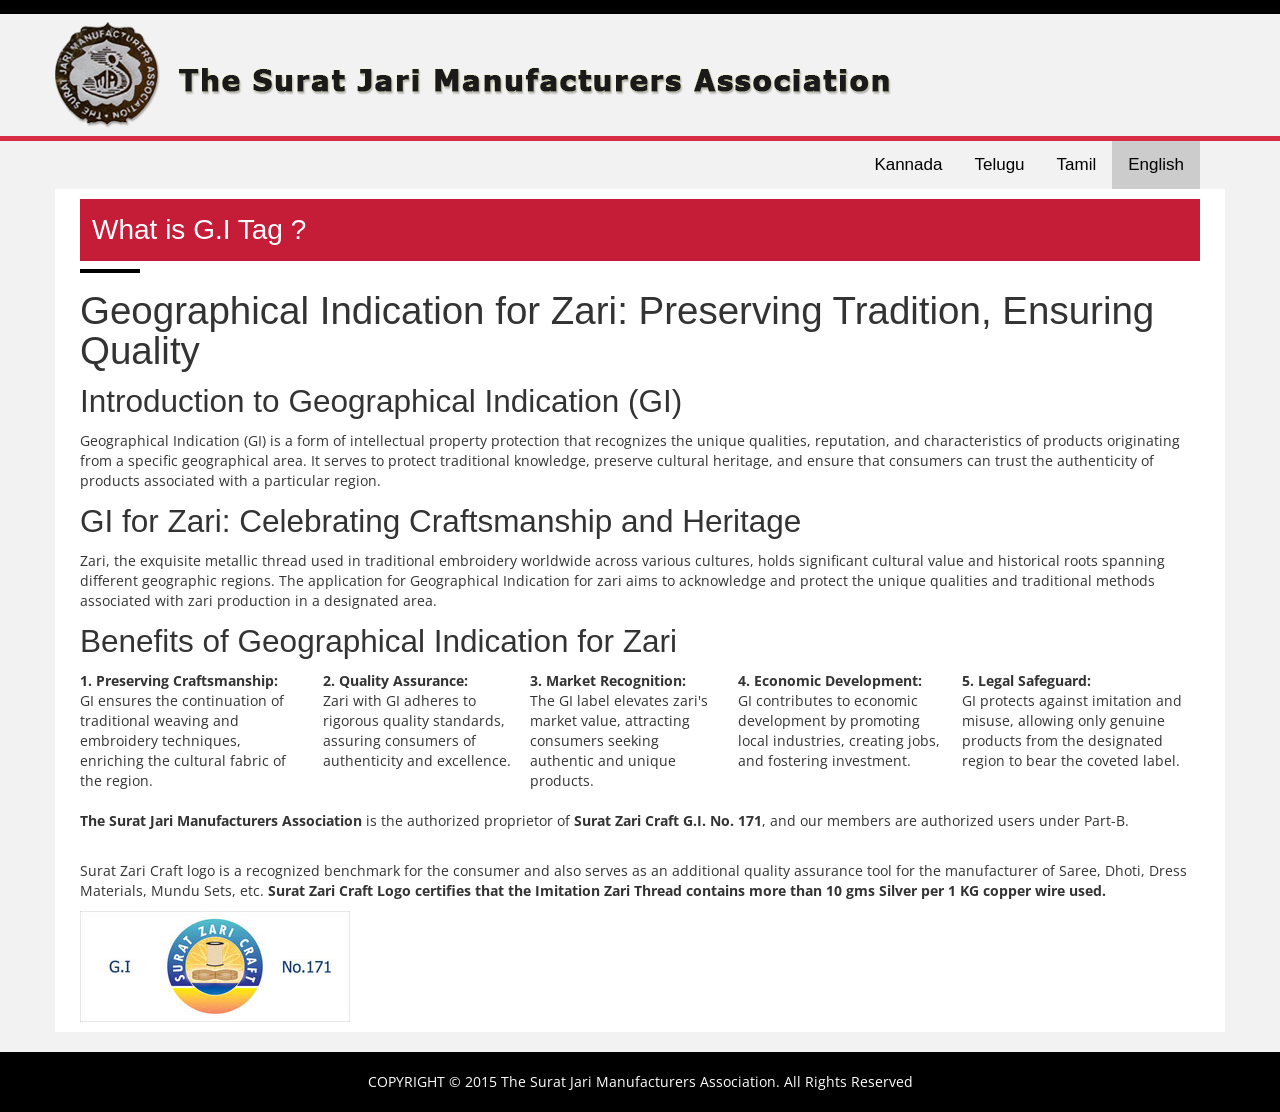
==== index.html @ 3f020401 "tesr" ====
<!doctype html>
<html>

<head>
    <meta charset="utf-8">
    <meta name="viewport" content="width=device-width, initial-scale=1.0">

    <title>The Surat Jari Manufacturers Association</title>

    <link href="css/style.css" rel="stylesheet">
    <link href="css/color-carrot.css" rel="stylesheet">
    <link href="css/font-awesome.min.css" rel="stylesheet">
    <link href="css/bootstrap.css" rel="stylesheet">
    <link href="css/bootstrap-responsive.css" rel="stylesheet">

    <style>
        * Style the tab */
        .tab {
            overflow: hidden;
            border: 1px solid #ccc;
            background-color: #f1f1f1;
        }

        /* Style the buttons inside the tab */
        .tab button {
            background-color: inherit;
            float: left;
            border: none;
            outline: none;
            cursor: pointer;
            padding: 14px 16px;
            transition: 0.3s;
            font-size: 17px;
        }

            /* Change background color of buttons on hover */
            .tab button:hover {
                background-color: #ddd;
            }

            /* Create an active/current tablink class */
            .tab button.active {
                background-color: #ccc;
            }


        @media only screen and (max-width: 768px) {
            /* For mobile phones: */
            .olList {
                flex-wrap: wrap;
            }
        }
    </style>
</head>

<body>
    <!--WRAPPER START-->
    <div class="wrapper">
        <!--HEADER START-->
        <header>
            <!--TOP STRIP START-->
            <div class="top-strip">
                <div class="container relative">

                    <!--SIGN UP START-->
                    <div class="signup">
                        <ul>
                        </ul>

                    </div>
                    <!--SIGN UP END-->
                </div>
            </div>
            <!--TOP STRIP END-->
            <!--LOGO START-->
            <div class="logo-container">
                <div class="container">
                    <div class="logo">
                        <a href="https://suratjariasso.org/"><img src="logo.png" alt=""></a>
                    </div>

                </div>
            </div>
            <!--LOGO END-->

        </header>
        <!--HEADER END-->
        <!--NEWS START-->
        <div class="breaking-news" style="display:none;">
            <div class="container">
                <div class="row">
                    <div class="span12">
                        <h3>Latest News</h3>
                        <div id="b-news">
                            <ul>
                                <li>Alluring and enhanting in appeal the glittering royal man-made silver &. golden fibre ' Jari' has equally romantic history and origin buried in obscurity</li>
                                <li>Ut enim ad minim veniam, quis nostrud exercitation ullamco laboris nisi ut</li>
                                <li>Duis aute irure dolor in reprehenderit in voluptate velit esse cillum dolore</li>
                            </ul>
                        </div>
                    </div>

                </div>
            </div>
        </div>


        <div class="main-contant">
            <div class="row">
                <div style="background-color:#d92d47; height:5px;"> </div>
            </div>
        </div>
        <!--MAIN CONTATN START-->
        <!-- InstanceBeginEditable name="matter" -->
        <div class="main-contant">
            <div class="container">
                <!--TOP SECTION START-->
                <section>
                    <div class="row">

                        <div class="span12">
                            <!--SLIDER START-->
                            <!--SLIDER END-->
                            <article>
                                <div class="row">
                                    <div class="span12 span-12">
                                        <div class="tab" style="padding: 0px 25px;display: flex;flex-direction: row-reverse;">
                                            <button class="tablinks active" onclick="openCity(event, 'English')">English</button>
                                            <button class="tablinks" onclick="openCity(event, 'Tamil')">Tamil</button>
                                            <button class="tablinks" onclick="openCity(event, 'Telugu')">Telugu</button>
                                            <!-- <button class="tablinks" onclick="openCity(event, 'Malyalam')">Malyalam</button> -->
                                            <button class="tablinks" onclick="openCity(event, 'Kannad')">Kannada</button>
                                        </div>
                                        <div class="latest-news tabcontent" Id="English">

                                            <h2 class="h-style" style="background-color:#c51d37; padding: 15px 12px; color:#fff !important;">What is G.I Tag ?</h2>
                                            <h1>Geographical Indication for Zari: Preserving Tradition, Ensuring Quality</h1>
                                            <h2>Introduction to Geographical Indication (GI)</h2>
                                            <p>
                                                Geographical Indication (GI) is a form of intellectual property protection that recognizes the unique qualities, reputation, and characteristics of products originating from a specific geographical area. It serves to protect traditional knowledge, preserve cultural heritage, and ensure that consumers can trust the authenticity of products associated with a particular region.
                                            </p>
                                            <h2>GI for Zari: Celebrating Craftsmanship and Heritage</h2>
                                            <p>
                                                Zari, the exquisite metallic thread used in traditional embroidery worldwide across various cultures, holds significant cultural value and historical roots spanning different geographic regions. The application for Geographical Indication for zari aims to acknowledge and protect the unique qualities and traditional methods associated with zari production in a designated area.
                                            </p>
                                            <h2>Benefits of Geographical Indication for Zari</h2>
                                            <div class="olList" style="display: flex; gap: 15px;flex-direction:row">
                                                <span>
                                                    <b>1. Preserving Craftsmanship:</b>
                                                    <br />GI ensures the continuation of traditional weaving and embroidery techniques, enriching the cultural fabric of the region.
                                                </span>
                                                <span>
                                                    <b>2. Quality Assurance: </b>
                                                    <br />Zari with GI adheres to rigorous quality standards, assuring consumers of authenticity and excellence.

                                                </span>
                                                <span>
                                                    <b>3. Market Recognition:</b>
                                                    <br />The GI label elevates zari's market value, attracting consumers seeking authentic and unique products.
                                                </span>
                                                <span>
                                                    <b>4. Economic Development:</b>
                                                    <br />GI contributes to economic development by promoting local industries, creating jobs, and fostering investment.
                                                </span>
                                                <span>
                                                    <b>5. Legal Safeguard:</b>
                                                    <br />GI protects against imitation and misuse, allowing only genuine products from the designated region to bear the coveted label.
                                                </span>
                                            </div>
                                            <br />
                                            <p><b>The Surat Jari Manufacturers Association</b> is the authorized proprietor of <b>Surat Zari Craft G.I. No. 171</b>, and our members are authorized users under Part-B.</p>
                                            <br />
                                            <p>Surat Zari Craft logo is a recognized benchmark for the consumer and also serves as an additional quality assurance tool for the manufacturer of Saree, Dhoti, Dress Materials, Mundu Sets, etc. <b> Surat Zari Craft Logo certifies that the Imitation Zari Thread contains more than 10 gms Silver per 1 KG copper wire used.</b></p>
                                            <div>

                                                <img src="surat_zari_craft.jpg"
                                                     alt="GITAG.png" width="270" height="111" data-image-whitelisted="" class="CToWUd" data-bit="iit">
                                            </div>
                                        </div>
                                        <div class="latest-news tabcontent" Id="Tamil" style="display: none;">

                                            <h2 class="h-style" style="background-color:#c51d37; padding: 15px 12px; color:#fff !important;">ஜி.ஐ டேக் என்றால் என்ன?</h2>
                                            <h1>ஜாரிக்கான புவியியல் குறியீடு: பாரம்பரியத்தைப் பாதுகாத்தல், தரத்தை உறுதி செய்தல்</h1>
                                            <h2>புவியியல் குறியீடு (ஜிஐ) அறிமுகம்</h2>
                                            <p>
                                                புவியியல் குறியீடானது (GI) என்பது ஒரு குறிப்பிட்ட புவியியல் பகுதியிலிருந்து உற்பத்தி செய்யப்படும் பொருட்களின் தனித்துவமான குணங்கள், நற்பெயர் மற்றும் பண்புகளை அங்கீகரிக்கும் அறிவுசார் சொத்து பாதுகாப்பின் ஒரு வடிவமாகும். இது பாரம்பரிய அறிவைப் பாதுகாக்கவும், கலாச்சார பாரம்பரியத்தைப் பாதுகாக்கவும், ஒரு குறிப்பிட்ட பிராந்தியத்துடன் தொடர்புடைய பொருட்களின் நம்பகத்தன்மையை நுகர்வோர் நம்புவதை உறுதிப்படுத்தவும் உதவுகிறது.
                                            </p>
                                            <h2> ஜாரிக்கான ஜிஐ: கைவினைத்திறன் மற்றும் பாரம்பரியத்தைக் கொண்டாடுதல்</h2>
                                            <p>
                                                பல்வேறு கலாச்சாரங்களில் உலகளவில் பாரம்பரிய எம்பிராய்டரியில் பயன்படுத்தப்படும் நேர்த்தியான உலோக நூல் ஜாரி, பல்வேறு புவியியல் பகுதிகளில் பரவியிருக்கும் குறிப்பிடத்தக்க கலாச்சார மதிப்பு மற்றும் வரலாற்று வேர்களைக் கொண்டுள்ளது. ஜாரிக்கான புவியியல் குறிப்பிற்கான விண்ணப்பமானது, நியமிக்கப்பட்ட பகுதியில் ஜரி உற்பத்தியுடன் தொடர்புடைய தனித்துவமான குணங்கள் மற்றும் பாரம்பரிய முறைகளை அங்கீகரித்து பாதுகாப்பதை நோக்கமாகக் கொண்டுள்ளது.
                                            </p>
                                            <h2>ஜாரிக்கான புவியியல் குறிப்பின் நன்மைகள்</h2>
                                            <div class="olList" style="display: flex; gap: 15px;flex-direction:row">
                                                <span>
                                                    <b>1. கைவினைத்திறனைப் பாதுகாத்தல்:</b>
                                                    <br />பாரம்பரிய நெசவு மற்றும் எம்பிராய்டரி நுட்பங்களின் தொடர்ச்சியை GI உறுதிசெய்கிறது, பிராந்தியத்தின் கலாச்சாரத் துணியை வளப்படுத்துகிறது.
                                                </span>
                                                <span>
                                                    <b>2. தர உத்தரவாதம்:</b>
                                                    <br />GI உடன் Zari கடுமையான தரத் தரங்களை கடைபிடிக்கிறது, இது நுகர்வோருக்கு நம்பகத்தன்மை மற்றும் சிறப்பை உறுதி செய்கிறது.

                                                </span>
                                                <span>
                                                    <b>3. சந்தை அங்கீகாரம்:</b>
                                                    <br />ஜிஐ லேபிள், ஜாரியின் சந்தை மதிப்பை உயர்த்தி, உண்மையான மற்றும் தனித்துவமான தயாரிப்புகளைத் தேடும் நுகர்வோரை ஈர்க்கிறது.
                                                </span>
                                                <span>
                                                    <b>4. பொருளாதார வளர்ச்சி:</b>
                                                    <br />உள்ளூர் தொழில்களை ஊக்குவிப்பதன் மூலமும், வேலைகளை உருவாக்குவதன் மூலமும், முதலீட்டை ஊக்குவிப்பதன் மூலமும் பொருளாதார வளர்ச்சிக்கு ஜிஐ பங்களிக்கிறது.
                                                </span>
                                                <span>
                                                    <b>5. சட்டப் பாதுகாப்பு:</b>
                                                    <br />சாயல் மற்றும் தவறான பயன்பாட்டிற்கு எதிராக GI பாதுகாக்கிறது, நியமிக்கப்பட்ட பகுதியில் இருந்து உண்மையான தயாரிப்புகளை மட்டுமே விரும்பத்தக்க லேபிளை தாங்க அனுமதிக்கிறது.
                                                </span>
                                            </div>
                                            <br />
                                            <p>சூரத் ஜரி உற்பத்தியாளர்கள் சங்கம் சூரத் ஜரி கிராஃப்ட் ஜி.ஐ.யின் அங்கீகரிக்கப்பட்ட உரிமையாளராக உள்ளது. எண். 171, மற்றும் எங்கள் உறுப்பினர்கள் பகுதி-B இன் கீழ் அங்கீகரிக்கப்பட்ட பயனர்கள்.</p>
                                            <br />
                                            <p>சூரத் ஜாரி கிராஃப்ட் லோகோ நுகர்வோருக்கு அங்கீகரிக்கப்பட்ட அளவுகோலாகும், மேலும் சேலை, வேட்டி, ஆடைப் பொருட்கள், முண்டு செட்கள் போன்றவற்றை உற்பத்தி செய்பவர்களுக்கு கூடுதல் தர உத்தரவாதக் கருவியாகவும் செயல்படுகிறது. சூரத் சாரி கிராஃப்ட் லோகோ, இமிடேஷன் சாரி த்ரெட் 10க்கும் மேற்பட்டவற்றைக் கொண்டுள்ளது என்று சான்றளிக்கிறது. பயன்படுத்தப்படும் 1 கிலோ செப்பு கம்பிக்கு gms வெள்ளி.</p>
                                            <div>

                                                <img src="surat_zari_craft.jpg"
                                                     alt="GITAG.png" width="270" height="111" data-image-whitelisted="" class="CToWUd" data-bit="iit">
                                            </div>
                                        </div>
                                        <div class="latest-news tabcontent" Id="Telugu" style="display: none;">

                                            <h2 class="h-style" style="background-color:#c51d37; padding: 15px 12px; color:#fff !important;">G.I ట్యాగ్ అంటే ఏమిటి?</h2>
                                            <h1>జరీ కోసం భౌగోళిక సూచిక: సంప్రదాయాన్ని కాపాడుకోవడం, నాణ్యతను నిర్ధారించడం</h1>
                                            <h2>జియోగ్రాఫికల్ ఇండికేషన్ (GI) పరిచయం</h2>
                                            <p>
                                                భౌగోళిక సూచిక (GI) అనేది ఒక నిర్దిష్ట భౌగోళిక ప్రాంతం నుండి ఉత్పన్నమయ్యే ఉత్పత్తుల యొక్క ప్రత్యేక లక్షణాలు, కీర్తి మరియు లక్షణాలను గుర్తించే మేధో సంపత్తి రక్షణ యొక్క ఒక రూపం. ఇది సాంప్రదాయ జ్ఞానాన్ని రక్షించడానికి, సాంస్కృతిక వారసత్వాన్ని సంరక్షించడానికి మరియు నిర్దిష్ట ప్రాంతంతో అనుబంధించబడిన ఉత్పత్తుల యొక్క ప్రామాణికతను వినియోగదారులు విశ్వసించగలరని నిర్ధారించడానికి ఉపయోగపడుతుంది.
                                            </p>
                                            <h2>జరీ కోసం GI: క్రాఫ్ట్‌స్‌మ్యాన్‌షిప్ మరియు హెరిటేజ్ సెలబ్రేటింగ్</h2>
                                            <p>
                                                ప్రపంచవ్యాప్తంగా వివిధ సంస్కృతులలో సాంప్రదాయ ఎంబ్రాయిడరీలో ఉపయోగించే సున్నితమైన మెటాలిక్ థ్రెడ్ జారీ, విభిన్న భౌగోళిక ప్రాంతాలలో విస్తరించి ఉన్న ముఖ్యమైన సాంస్కృతిక విలువ మరియు చారిత్రక మూలాలను కలిగి ఉంది. జరీ కోసం భౌగోళిక సూచన కోసం అప్లికేషన్ నియమించబడిన ప్రాంతంలో జరీ ఉత్పత్తికి సంబంధించిన ప్రత్యేక లక్షణాలను మరియు సాంప్రదాయ పద్ధతులను గుర్తించడం మరియు రక్షించడం లక్ష్యంగా పెట్టుకుంది.
                                            </p>
                                            <h2>జరీ కోసం భౌగోళిక సూచిక యొక్క ప్రయోజనాలు</h2>
                                            <div class="olList" style="display: flex; gap: 15px;flex-direction:row">
                                                <span>
                                                    <b>1. హస్తకళను కాపాడుకోవడం:</b>
                                                    <br />GI సాంప్రదాయ నేయడం మరియు ఎంబ్రాయిడరీ పద్ధతుల కొనసాగింపును నిర్ధారిస్తుంది, ఈ ప్రాంతం యొక్క సాంస్కృతిక ఫాబ్రిక్‌ను సుసంపన్నం చేస్తుంది.
                                                </span>
                                                <span>
                                                    <b>2. నాణ్యత హామీ:</b>
                                                    <br />GIతో కూడిన జరీ కఠినమైన నాణ్యతా ప్రమాణాలకు కట్టుబడి ఉంటుంది, వినియోగదారులకు ప్రామాణికత మరియు శ్రేష్ఠతకు భరోసా ఇస్తుంది.

                                                </span>
                                                <span>
                                                    <b>
                                                        3. మార్కెట్ గుర్తింపు:
                                                    </b>
                                                    <br /> GI లేబుల్ జరీ యొక్క మార్కెట్ విలువను పెంచుతుంది, ప్రామాణికమైన మరియు ప్రత్యేకమైన ఉత్పత్తులను కోరుకునే వినియోగదారులను ఆకర్షిస్తుంది.
                                                </span>
                                                <span>
                                                    <b>4. ఆర్థికాభివృద్ధి:</b>
                                                    <br />GI స్థానిక పరిశ్రమలను ప్రోత్సహించడం, ఉద్యోగాలను సృష్టించడం మరియు పెట్టుబడిని పెంపొందించడం ద్వారా ఆర్థిక అభివృద్ధికి దోహదం చేస్తుంది.
                                                </span>
                                                <span>
                                                    <b>5. చట్టపరమైన రక్షణ:</b>
                                                    <br />GI అనుకరణ మరియు దుర్వినియోగం నుండి రక్షిస్తుంది, నియమించబడిన ప్రాంతం నుండి నిజమైన ఉత్పత్తులను మాత్రమే గౌరవనీయమైన లేబుల్‌ను కలిగి ఉండటానికి అనుమతిస్తుంది.
                                                </span>
                                            </div>
                                            <br />
                                            <p>సూరత్ జరీ మాన్యుఫ్యాక్చరర్స్ అసోసియేషన్ అనేది సూరత్ జరీ క్రాఫ్ట్ G.I యొక్క అధీకృత యజమాని. నం. 171, మరియు మా సభ్యులు పార్ట్-బి కింద అధీకృత వినియోగదారులు.</p>
                                            <br />
                                            <p>సూరత్ జరీ క్రాఫ్ట్ లోగో అనేది వినియోగదారునికి గుర్తించబడిన బెంచ్‌మార్క్ మరియు చీర, ధోతీ, డ్రెస్ మెటీరియల్స్, ముండు సెట్‌లు మొదలైన వాటి తయారీదారులకు అదనపు నాణ్యత హామీ సాధనంగా కూడా ఉపయోగపడుతుంది. సూరత్ జరీ క్రాఫ్ట్ లోగో అనుకరణ జరీ థ్రెడ్‌లో 10 కంటే ఎక్కువ ఉన్నాయని ధృవీకరిస్తుంది. ఉపయోగించిన 1 KG రాగి తీగకు gms వెండి.</p>
                                            <div>

                                                <img src="surat_zari_craft.jpg"
                                                     alt="GITAG.png" width="270" height="111" data-image-whitelisted="" class="CToWUd" data-bit="iit">
                                            </div>
                                        </div>
                                        <div class="latest-news tabcontent" Id="Malyalam" style="display: none;">

                                            <h2 class="h-style" style="background-color:#c51d37; padding: 15px 12px; color:#fff !important;">What is G.I Tag ?</h2>
                                            <h1>Geographical Indication for Zari: Preserving Tradition, Ensuring Quality</h1>
                                            <h2>Introduction to Geographical Indication (GI)</h2>
                                            <p>
                                                Geographical Indication (GI) is a form of intellectual property protection that recognizes the unique qualities, reputation, and characteristics of products originating from a specific geographical area. It serves to protect traditional knowledge, preserve cultural heritage, and ensure that consumers can trust the authenticity of products associated with a particular region.
                                            </p>
                                            <h2>GI for Zari: Celebrating Craftsmanship and Heritage</h2>
                                            <p>
                                                Zari, the exquisite metallic thread used in traditional embroidery worldwide across various cultures, holds significant cultural value and historical roots spanning different geographic regions. The application for Geographical Indication for zari aims to acknowledge and protect the unique qualities and traditional methods associated with zari production in a designated area.
                                            </p>
                                            <h2>Benefits of Geographical Indication for Zari</h2>
                                            <div class="olList" style="display: flex; gap: 15px;flex-direction:row">
                                                <span>
                                                    <b>1. Preserving Craftsmanship:</b>
                                                    <br />GI ensures the continuation of traditional weaving and embroidery techniques, enriching the cultural fabric of the region.
                                                </span>
                                                <span>
                                                    <b>2. Quality Assurance: </b>
                                                    <br />Zari with GI adheres to rigorous quality standards, assuring consumers of authenticity and excellence.

                                                </span>
                                                <span>
                                                    <b>3. Market Recognition:</b>
                                                    <br />The GI label elevates zari's market value, attracting consumers seeking authentic and unique products.
                                                </span>
                                                <span>
                                                    <b>4. Economic Development:</b>
                                                    <br />GI contributes to economic development by promoting local industries, creating jobs, and fostering investment.
                                                </span>
                                                <span>
                                                    <b>5. Legal Safeguard:</b>
                                                    <br />GI protects against imitation and misuse, allowing only genuine products from the designated region to bear the coveted label.
                                                </span>
                                            </div>
                                            <br />
                                            <p><b>The Surat Jari Manufacturers Association</b> is the authorized proprietor of <b>Surat Zari Craft G.I. No. 171</b>, and our members are authorized users under Part-B.</p>
                                            <br />
                                            <p>Surat Zari Craft logo is a recognized benchmark for the consumer and also serves as an additional quality assurance tool for the manufacturer of Saree, Dhoti, Dress Materials, Mundu Sets, etc. <b> Surat Zari Craft Logo certifies that the Imitation Zari Thread contains more than 10 gms Silver per 1 KG copper wire used.</b></p>
                                            <div>

                                                <img src="surat_zari_craft.jpg"
                                                     alt="GITAG.png" width="270" height="111" data-image-whitelisted="" class="CToWUd" data-bit="iit">
                                            </div>
                                        </div>
                                        <div class="latest-news tabcontent" Id="Kannad" style="display: none;">

                                            <h2 class="h-style" style="background-color:#c51d37; padding: 15px 12px; color:#fff !important;">G.I ಟ್ಯಾಗ್ ಎಂದರೇನು?</h2>
                                            <h1>ಝರಿಗಾಗಿ ಭೌಗೋಳಿಕ ಸೂಚನೆ: ಸಂಪ್ರದಾಯವನ್ನು ಕಾಪಾಡುವುದು, ಗುಣಮಟ್ಟವನ್ನು ಖಾತರಿಪಡಿಸುವುದು</h1>
                                            <h2>ಭೌಗೋಳಿಕ ಸೂಚನೆಯ ಪರಿಚಯ (GI)</h2>
                                            <p>
                                                ಭೌಗೋಳಿಕ ಸೂಚನೆ (GI) ಒಂದು ನಿರ್ದಿಷ್ಟ ಭೌಗೋಳಿಕ ಪ್ರದೇಶದಿಂದ ಉತ್ಪನ್ನಗಳ ವಿಶಿಷ್ಟ ಗುಣಗಳು, ಖ್ಯಾತಿ ಮತ್ತು ಗುಣಲಕ್ಷಣಗಳನ್ನು ಗುರುತಿಸುವ ಬೌದ್ಧಿಕ ಆಸ್ತಿ ರಕ್ಷಣೆಯ ಒಂದು ರೂಪವಾಗಿದೆ. ಇದು ಸಾಂಪ್ರದಾಯಿಕ ಜ್ಞಾನವನ್ನು ರಕ್ಷಿಸಲು, ಸಾಂಸ್ಕೃತಿಕ ಪರಂಪರೆಯನ್ನು ಸಂರಕ್ಷಿಸಲು ಮತ್ತು ನಿರ್ದಿಷ್ಟ ಪ್ರದೇಶಕ್ಕೆ ಸಂಬಂಧಿಸಿದ ಉತ್ಪನ್ನಗಳ ದೃಢೀಕರಣವನ್ನು ಗ್ರಾಹಕರು ನಂಬಬಹುದೆಂದು ಖಚಿತಪಡಿಸಿಕೊಳ್ಳಲು ಕಾರ್ಯನಿರ್ವಹಿಸುತ್ತದೆ.
                                            </p>
                                            <h2>ಜಿಐ ಫಾರ್ ಝರಿ: ಕ್ರಾಫ್ಟ್ಸ್‌ಮ್ಯಾನ್‌ಶಿಪ್ ಮತ್ತು ಹೆರಿಟೇಜ್ ಅನ್ನು ಆಚರಿಸುವುದು</h2>
                                            <p>
                                                ಜರಿ, ವಿವಿಧ ಸಂಸ್ಕೃತಿಗಳಲ್ಲಿ ಪ್ರಪಂಚದಾದ್ಯಂತ ಸಾಂಪ್ರದಾಯಿಕ ಕಸೂತಿಯಲ್ಲಿ ಬಳಸಲಾಗುವ ಸೊಗಸಾದ ಲೋಹೀಯ ದಾರ, ವಿವಿಧ ಭೌಗೋಳಿಕ ಪ್ರದೇಶಗಳಲ್ಲಿ ವ್ಯಾಪಿಸಿರುವ ಗಮನಾರ್ಹ ಸಾಂಸ್ಕೃತಿಕ ಮೌಲ್ಯ ಮತ್ತು ಐತಿಹಾಸಿಕ ಬೇರುಗಳನ್ನು ಹೊಂದಿದೆ. ಝರಿಗಾಗಿ ಭೌಗೋಳಿಕ ಸೂಚನೆಗಾಗಿ ಅಪ್ಲಿಕೇಶನ್ ಗೊತ್ತುಪಡಿಸಿದ ಪ್ರದೇಶದಲ್ಲಿ ಝರಿ ಉತ್ಪಾದನೆಗೆ ಸಂಬಂಧಿಸಿದ ವಿಶಿಷ್ಟ ಗುಣಗಳು ಮತ್ತು ಸಾಂಪ್ರದಾಯಿಕ ವಿಧಾನಗಳನ್ನು ಅಂಗೀಕರಿಸುವ ಮತ್ತು ರಕ್ಷಿಸುವ ಗುರಿಯನ್ನು ಹೊಂದಿದೆ.
                                            </p>
                                            <h2>ಝರಿಗಾಗಿ ಭೌಗೋಳಿಕ ಸೂಚನೆಯ ಪ್ರಯೋಜನಗಳು</h2>
                                            <div class="olList" style="display: flex; gap: 15px;flex-direction:row">
                                                <span>
                                                    <b>1. ಕರಕುಶಲತೆಯನ್ನು ಸಂರಕ್ಷಿಸುವುದು:</b>
                                                    <br />GI ಸಾಂಪ್ರದಾಯಿಕ ನೇಯ್ಗೆ ಮತ್ತು ಕಸೂತಿ ತಂತ್ರಗಳ ಮುಂದುವರಿಕೆಯನ್ನು ಖಾತ್ರಿಗೊಳಿಸುತ್ತದೆ, ಪ್ರದೇಶದ ಸಾಂಸ್ಕೃತಿಕ ಬಟ್ಟೆಯನ್ನು ಸಮೃದ್ಧಗೊಳಿಸುತ್ತದೆ.
                                                </span>
                                                <span>
                                                    <b>2. ಗುಣಮಟ್ಟದ ಭರವಸೆ:</b>
                                                    <br />GI ಜೊತೆಗೆ ಝರಿ ಕಠಿಣ ಗುಣಮಟ್ಟದ ಮಾನದಂಡಗಳಿಗೆ ಬದ್ಧವಾಗಿದೆ, ಗ್ರಾಹಕರಿಗೆ ದೃಢೀಕರಣ ಮತ್ತು ಶ್ರೇಷ್ಠತೆಯ ಭರವಸೆ ನೀಡುತ್ತದೆ.

                                                </span>
                                                <span>
                                                    <b>3. ಮಾರುಕಟ್ಟೆ ಗುರುತಿಸುವಿಕೆ:</b>
                                                    <br />GI ಲೇಬಲ್ ಝರಿಯ ಮಾರುಕಟ್ಟೆ ಮೌಲ್ಯವನ್ನು ಹೆಚ್ಚಿಸುತ್ತದೆ, ಅಧಿಕೃತ ಮತ್ತು ಅನನ್ಯ ಉತ್ಪನ್ನಗಳನ್ನು ಬಯಸುವ ಗ್ರಾಹಕರನ್ನು ಆಕರ್ಷಿಸುತ್ತದೆ.
                                                </span>
                                                <span>
                                                    <b>4. ಆರ್ಥಿಕ ಅಭಿವೃದ್ಧಿ:</b>
                                                    <br />ಜಿಐ ಸ್ಥಳೀಯ ಕೈಗಾರಿಕೆಗಳನ್ನು ಉತ್ತೇಜಿಸುವ ಮೂಲಕ, ಉದ್ಯೋಗಗಳನ್ನು ಸೃಷ್ಟಿಸುವ ಮತ್ತು ಹೂಡಿಕೆಯನ್ನು ಉತ್ತೇಜಿಸುವ ಮೂಲಕ ಆರ್ಥಿಕ ಅಭಿವೃದ್ಧಿಗೆ ಕೊಡುಗೆ ನೀಡುತ್ತದೆ.
                                                </span>
                                                <span>
                                                    <b>5. ಕಾನೂನು ರಕ್ಷಣೆ:</b>
                                                    <br />GI ಅನುಕರಣೆ ಮತ್ತು ದುರುಪಯೋಗದ ವಿರುದ್ಧ ರಕ್ಷಿಸುತ್ತದೆ, ಗೊತ್ತುಪಡಿಸಿದ ಪ್ರದೇಶದಿಂದ ನಿಜವಾದ ಉತ್ಪನ್ನಗಳಿಗೆ ಮಾತ್ರ ಅಸ್ಕರ್ ಲೇಬಲ್ ಅನ್ನು ಹೊಂದಲು ಅನುವು ಮಾಡಿಕೊಡುತ್ತದೆ.
                                                </span>
                                            </div>
                                            <br />
                                            <p>ಸೂರತ್ ಜರಿ ತಯಾರಕರ ಸಂಘವು ಸೂರತ್ ಝರಿ ಕ್ರಾಫ್ಟ್ G.I ನ ಅಧಿಕೃತ ಮಾಲೀಕರಾಗಿದ್ದಾರೆ. ಸಂಖ್ಯೆ 171, ಮತ್ತು ನಮ್ಮ ಸದಸ್ಯರು ಭಾಗ-ಬಿ ಅಡಿಯಲ್ಲಿ ಅಧಿಕೃತ ಬಳಕೆದಾರರು.</p>
                                            <br />
                                            <p>ಸೂರತ್ ಝರಿ ಕ್ರಾಫ್ಟ್ ಲೋಗೋ ಗ್ರಾಹಕರಿಗೆ ಮಾನ್ಯತೆ ಪಡೆದ ಮಾನದಂಡವಾಗಿದೆ ಮತ್ತು ಸೀರೆ, ಧೋತಿ, ಡ್ರೆಸ್ ಮೆಟೀರಿಯಲ್ಸ್, ಮುಂಡು ಸೆಟ್‌ಗಳು, ಇತ್ಯಾದಿಗಳ ತಯಾರಕರಿಗೆ ಹೆಚ್ಚುವರಿ ಗುಣಮಟ್ಟದ ಭರವಸೆ ಸಾಧನವಾಗಿ ಕಾರ್ಯನಿರ್ವಹಿಸುತ್ತದೆ. ಸೂರತ್ ಝರಿ ಕ್ರಾಫ್ಟ್ ಲೋಗೋ ಅನುಕರಣೆ ಝರಿ ಥ್ರೆಡ್ 10 ಕ್ಕಿಂತ ಹೆಚ್ಚು ಒಳಗೊಂಡಿದೆ ಎಂದು ಪ್ರಮಾಣೀಕರಿಸುತ್ತದೆ. ಪ್ರತಿ 1 ಕೆಜಿ ತಾಮ್ರದ ತಂತಿಗೆ gms ಬೆಳ್ಳಿ ಬಳಸಲಾಗುತ್ತದೆ.</p>
                                            <div>

                                                <img src="surat_zari_craft.jpg"
                                                     alt="GITAG.png" width="270" height="111" data-image-whitelisted="" class="CToWUd" data-bit="iit">
                                            </div>
                                        </div>

                                    </div>

                                </div>
                            </article>
                        </div>
                    </div>
                </section>

            </div>
        </div>
        <!-- InstanceEndEditable -->
        <!--FOOTER START-->
        <footer>
            <div class="copy-rights">
                <p>COPYRIGHT © 2015  The Surat Jari Manufacturers Association. All Rights Reserved  </p>
            </div>
        </footer>
        <!--FOOTER END-->
    </div>
    <!--WRAPPER END-->

    <script src="js/jquery-1.10.1.min.js"></script>

    <script src="js/bootstrap.min.js"></script>
    <script>
    function openCity(evt, cityName) {
  var i, tabcontent, tablinks;
  tabcontent = document.getElementsByClassName("tabcontent");
  for (i = 0; i < tabcontent.length; i++) {
    tabcontent[i].style.display = "none";
  }
  tablinks = document.getElementsByClassName("tablinks");
  for (i = 0; i < tablinks.length; i++) {
    tablinks[i].className = tablinks[i].className.replace(" active", "");
  }
  document.getElementById(cityName).style.display = "block";
  evt.currentTarget.className += " active";
}
    </script>
</body>

</html>
---- css/style.css ----
@charset "utf-8";
/* CSS Document */
@import url(http://fonts.googleapis.com/css?family=Open+Sans:400,300,700);
@import url(http://fonts.googleapis.com/css?family=Crete+Round:400,400italic);
/*
========================================================
					COMMON CLASSES
========================================================
*/

header, nav, section, article, aside, footer, hgroup, figure {
	display: block;
}
body {
}
.wrapper {
	float: left;
	width: 100%;
}
.inner {
	float: left;
	width: 100%;
}
.resize {
	box-sizing: border-box;
	-moz-box-sizing: border-box;
	-webkit-box-sizing: border-box;
}
* {
	box-sizing: border-box;
	-moz-box-sizing: border-box;
	-webkit-box-sizing: border-box;
	-ms-box-sizing: border-box;
	margin: 0px;
	padding: 0px;
}
img {
	-webkit-user-select: none;
	-khtml-user-select: none;
	-moz-user-select: none;
	-o-user-select: none;
	user-select: none;
}
.mb30px {
	margin-bottom: 30px;
}
.relative {
	position: relative;
}
iframe {
	border: none;
}
.h-style {
	font-size: 28px;
    margin: 0 0 30px;
    position: relative;
	line-height:32px;
}
.h-style2 {
	font-size: 24px;
	color: #FFF;
	padding: 10px 20px;
	margin: 0px 0px 30px 0px;
	line-height: normal;
	text-transform: uppercase;
}
.no-margin{
	margin:0px !important;
}
.h-style:before {
	content: "";
	height: 4px;
	width: 60px;
	left: 0px;
	bottom: -12px;
	position: absolute;
}
.link {
	font-weight: bold;
}
.widget {
	float: left;
	width: 100%;
	margin: 23px 0 0;
}
.widget h2 {
	font-size: 24px;
	color: #FFF;
	background-color: #000;
	padding: 10px 15px;
	margin:0px;
}
footer .widget {
	margin: 0px;
}
footer .widget h2 {
	background: none;
	padding: 0px;
	color: #000;
	font-style: normal;
	margin:0 0 20px;
}
.sidebar {
	float: left;
	width: 100%;
	padding:20px;
	background:#e4e4e4;
	border:solid 1px #d6d6d6;
	margin-bottom:30px;
}
.sidebar div.widget:first-child {
	margin: 0px;
}
/*
========================================================
					HEADER CONTENT
========================================================
*/
header {
}
header .add, header .add2{
	margin:0px;
}
.top-strip {
	float: left;
	width: 100%;
	background-color: #000;
}
ul.top-nav {
	list-style: none;
	margin: 0px;
	padding: 0px;
	left: 0px;
	top: 0px;
}
ul.top-nav li {
	float: left;
	position: relative;
}
ul.top-nav li a {
	display: block;
	padding: 10px 10px;
	color: #FFF;
	font-size: 12px;
	position: relative;
	z-index: 1;
	text-decoration: none;
}
ul.top-nav li:before {
	content: "";
	height: 0px;
	background-color: #333;
	position: absolute;
	width: 100%;
	top: 0px;
	left: 0px;
	z-index: 0;
	transition: all 0.2s ease-in-out;
	-moz-transition: all 0.2s ease-in-out;
	-ms-transition: all 0.2s ease-in-out;
	-o-transition: all 0.2s ease-in-out;
	-webkit-transition: all 0.3s ease-in-out;
}
ul.top-nav li:hover:before {
	height: 112%;
}

ul.top-nav ul{
	left:0px;
	top:100%;
	position:absolute;
	z-index:10;
	min-width:150px;
	box-shadow:0px 0px 5px 0px rgba(0,0,0,0.3);
	visibility:hidden;
	opacity:0;
	margin:20px 0px 0px 0px;
	transition: all 0.3s ease-in-out;
	-moz-transition: all 0.3s ease-in-out;
	-ms-transition: all 0.3s ease-in-out;
	-o-transition: all 0.3s ease-in-out;
	-webkit-transition: all 0.3s ease-in-out;
	z-index:100;
	background-color:#000;
	list-style:none;
}
ul.top-nav li:hover ul{
	opacity:1;
	visibility:visible;
	margin:0px;
}
ul.top-nav ul li{
	float:left;
	width:100%;
}
ul.top-nav ul li a{
	padding:5px 10px;
}
ul.top-nav ul li:hover:before{
	height:100%;
}


.signup {
	float: right
}
.signup ul {
	list-style: none;
	margin:7px 0px 7px 0;
	float: left;
}
.signup ul li {
	float: left;
	color: #FFF;
	font-size: 12px;
	padding: 0px 8px;
	position: relative;
}
.signup ul li:before {
	content: "";
	position: absolute;
	left: 0px;
	top: 3px;
}
.signup ul li:first-child:before {
	content: "";
}
.signup ul li a {
	color: #FFF;
	font-size: 20px;
	text-decoration: none;
	display: inline-block;
	padding: 2px 0px;
}
.cart-items {
	float: right;
	padding: 10px;
	background-color: #333333;
	position: absolute;
	right: 0px;
	top: 0px;
	text-align: center;
}
.cart-items h3 {
	font-size: 18px;
	color: #fff;
	line-height: normal;
	font-weight: normal;
	margin: 0px;
	padding:2px 10px;
}
.cart-items h3:before {
	content: "\f07a";
	font-family: fontAwesome;
	margin: 0px 10px 0px 0px;
}
.cart-items .dropdown {
	position: static;
}
.cart-items .dropdown ul {
	margin: 0px;
	left: auto;
	right: 0px;
	min-width: 250px;
}
.cart-items a {
	color: #fff;
	font-size: 12px;
}
.logo-container {
	padding: 0px 0px;
	float: left;
	width: 100%;
}
.logo {
	float: left;
	margin:8px 0px;
}
.add, .add2 {
	float: right;
	padding: 5px;
	border: solid 1px #dedede;
	box-shadow: 0px 0px 2px 0px rgba(0,0,0,0.2);
	-moz-box-shadow: 0px 0px 2px 0px rgba(0,0,0,0.2);
	-webkit-box-shadow: 0px 0px 2px 0px rgba(0,0,0,0.2);
}
.add2 {
	background-color: #FFF;
	box-shadow: none;
	width: 100%;
}
.add2 img {
	width: 100%;
}
.new-ad{
	float:left;
	margin-top:5px;
	width:100%;
}
div.new-ad:first-child{
	margin:0px;
}
/*NAVIGATION*/
.navigation {
	float: left;
	width: 100%;
	background-color: #000;
}
.navigation ul {
	list-style: none;
	margin: 0px;
}

.navigation ul li {
	float: left;
	position: relative;
	margin: 0px 0px 0px 1px;
}
.navigation ul li:first-child {
	margin: 0px;
}
.navigation ul li a {
	padding: 14px 19px;
	font-size: 15px;
	color: #FFF;
	display: block;
	position: relative;
	z-index: 1;
	font-weight: bold;
}
.navigation ul li a:hover {
	color: #FFF;
	text-shadow: none;
	text-decoration: none;
}
.navigation ul li:before {
	content: "";
	height: 4px;
	width: 100%;
	position: absolute;
	left: 0px;
	bottom: 0px;
	border: solid 1px rgba(255,255,255,0.2);
	box-sizing: border-box;
	-moz-box-sizing: border-box;
	-webkit-box-sizing: border-box;
}
.navigation ul li.first:before{
	border-radius:0px 0px 0px 6px;
}
.navigation ul li.last:before{
	border-radius:0px 0px 6px 0px;
}
.navigation ul li.blue:before, .navigation ul ul.blue{
	background-color: #00ccf1;
}
.navigation ul li.blue2:before, .navigation ul ul.blue2{
	background-color: #5bd9ce;
}
.navigation ul li.red:before, .navigation ul ul.red{
	background-color: #c40001;
}
.navigation ul li.carrot:before, .navigation ul ul.carrot {
	background-color: #d92d47;
}
.navigation ul li.purple:before, .navigation ul ul.purple {
	background-color: #4c30b8;
}
.navigation ul li.yellow:before, .navigation ul ul.yellow {
	background-color: #edb000;
}
.navigation ul li.pink:before, .navigation ul ul.pink {
	background-color: #c80059;
}
.navigation ul li.green:before, .navigation ul ul.green {
	background-color: #52c206;
}
.navigation ul li:hover:before, .navigation ul li.active:before {
	height: 100%;
}
.navigation ul li.active a{
	background-color:transparent !important;
	color:#fff;
	text-shadow:none;
}
.navigation ul ul{
	left:0px;
	top:100%;
	position:absolute;
	z-index:10;
	min-width:200px;
	box-shadow:0px 0px 5px 0px rgba(0,0,0,0.3);
	visibility:hidden;
	opacity:0;
	margin:20px 0px 0px 0px;
	transition: all 0.3s ease-in-out;
	-moz-transition: all 0.3s ease-in-out;
	-ms-transition: all 0.3s ease-in-out;
	-o-transition: all 0.3s ease-in-out;
	-webkit-transition: all 0.3s ease-in-out;
	z-index:100;
}
.navigation ul li:hover ul{
	opacity:1;
	visibility:visible;
	margin:0px;
}
.navigation ul ul li{
	width:100%;
}
.navigation ul ul li a{
	font-size:14px;
	font-weight:normal;
	padding:10px 10px;
}
.navigation ul ul li a:hover, .navigation ul li.active ul li a:hover{
	background-color:#000 !important;
	color:#fff;
}
.navigation ul ul li:before{
	display:none;
}
/*BREAKING NEWS*/
.breaking-news h3 {
	padding: 6px 10px;
	background-color: #c40001;
	color: #FFF;
	margin: 0px 20px 0px 0px;
	line-height: normal;
	font-size: 16px;
	font-weight: normal;
	float: left;
	position: relative;
}
.breaking-news h3:after {
	content: "";
	height: 15px;
	width: 15px;
	background-color: #c40001;
	transform: rotate(45deg);
	-moz-transform: rotate(45deg);
	-webkit-transform: rotate(45deg);
	position: absolute;
	right: -5px;
	top: 50%;
	margin: -7px 0px 0px 0px;
}
#b-news {
	margin: 6px 0px;
}
.breaking-news {
	float: left;
	width: 100%;
	margin: 10px 0px;
}
/*SEARCH*/
.search {
	float: left;
	width: 100%;
	position: relative;
}
.search input[type="text"] {
	border-radius: 0px;
	min-height: 36px;
	margin: 0px;
	padding-right: 90px;
	color: #999;
}
.search button {
	background-color: #000;
	position: absolute;
	top: 0px;
	right: 0px;
	border-radius: 0px;
	border: none;
	color: #fff;
	padding: 8px 20px;
	height: 100%
}
/*
========================================================
					WHATS NEW
========================================================
*/

.whats-new {
	float: left;
	width: 100%;
	padding: 0px 0px 40px 0px;
	margin: 5px 0px 30px 0px;
}
.whats-new figure {
	margin: 0px 0px 20px 0px;
	float: left;
	position: relative;
	width:100%;
}
.whats-new figure img{
	width:100%;
}
.whats-new .text {
	color: #FFF;
	padding: 0px;
	float:left;
	width:100%;
}
.whats-new .text a {
	color: #FFF;
	font-weight:bold;
	text-transform:capitalize;
	font-size:16px;
}
.whts-new-hd {
	float: left;
	width: 100%;
	position: relative;
	text-align: center;
}
.whts-new-hd:before {
	content: "";
	width: 100%;
	position: absolute;
	height: 1px;
	/*/background-color: rgba(255,255,255,0.4);/*/
	left: 0px;
	top: 50%;
}
.heading {
	margin: 0px 0px 20px 0px;
	float: left;
	width: 100%;
}
.heading h2 {
	font-size: 72px;
	margin: 0px;
	font-style: italic;
	float: left;
	margin: 0px 15px 0px 0px;
	line-height: 25px;
}
.heading h4 {
	margin: 22px 0px 0px 0px;
}
.whts-new-hd h2 {
	font-family: 'Crete Round', serif;
	position: relative;
	color: #FFF;
	display: inline-block;
	text-align: center;
	font-size: 36px;
	padding: 20px 40px;
}
.whats-new a:before {
	content: "\f067";
	font-family: FontAwesome;
	color: #fff;
	font-size: 30px;
	padding-right: 0.5em;
	position: absolute;
	top: 50%;
	left: 0;
	margin: -10px 0px 0px 0px;
	z-index: 2;
	width: 100%;
	opacity: 0;
	text-align: center;
}
.whats-new figure:hover a:before {
	opacity: 1;
}
.whats-new a {
	width: 100%;
	position: relative;
	display: block;
}
.whats-new figure a:after {
	content: "";
	width: 100%;
	height: 0px;
	background-color: rgba(0,0,0,0.5);
	position: absolute;
	left: 0px;
	bottom: 0px;
	transition: all 0.2s ease-in-out;
	-moz-transition: all 0.2s ease-in-out;
	-ms-transition: all 0.2s ease-in-out;
	-o-transition: all 0.2s ease-in-out;
	-webkit-transition: all 0.2s ease-in-out;
}
.whats-new figure:hover a:after {
	height: 100%;
}
.main-contant {
	float: left;
	width: 100%;
}
.main-contant section {
	margin: 0px 0px 20px 0px;
	float:left;
	width:100%
}
.main-contant article {

}
.upper-section {
	float: left;
	width: 100%;
}
/*
========================================================
					PAGE TABS
========================================================
*/
.tabs {
	float: left;
	width: 100%;
	padding: 16px;
	background-image: url(../images/border.png);
	background-color: #FFF;
	background-repeat: repeat-x;
	background-position: top;
}
.tabs h4{
	font-size:24px;
	font-style:italic;
}
.tabs .nav-tabs > li{
	width:33.3333%;
	text-align:center;
}
.tabs .nav-tabs > li > a {
	border-radius: 0px;
	font-size: 18px;
	color: #333;
	font-weight:normal;
}
.span3 .tabs h4{
	font-size:18px;
}
.span3 .tabs .nav-tabs > li > a{
	font-size: 14px;
}
.tabs .event-image {
	float: left;
	width: 100%;
	position: relative;
}
.tabs .event-image img {
	width: 100%;
}
.tabs .event-image .caption {
	text-align: center;
	background-color: #ededed;
	width: 80%;
	margin: 0px auto;
	position: absolute;
	bottom: 0px;
	left: 0px;
	right: 0px;
	padding: 20px 20px 0 20px;
}
.tabs .event-image .caption h4 {
	margin: 0px;
	font-size: 24px;
	font-style: italic;
}
.tabs .event-image .caption ul {
	list-style: none;
	margin: 0px 0px 10px 0px;
}
.tabs .event-image .caption ul li {
	display: inline-block;
	margin: 0px 5px;
}
.tabs .event-image .caption ul li a {
	font-size: 12px;
	color: #333;
}
.text-cap {
	background-color: #ededed;
	padding: 20px;
	float: left;
	width: 100%;
	box-shadow: 0px 8px 11px -7px rgba(0,0,0,0.3);
	-moz-box-shadow: 0px 8px 11px -7px rgba(0,0,0,0.3);
	-webkit-box-shadow: 0px 8px 11px -7px rgba(0,0,0,0.3);
	margin: 0px 0px 20px 0px;
}
.text-cap p {
	margin: 0px;
	font-size: 12px;
	text-align: center;
}
.read-more {
	font-size: 20px;
	font-family: 'Crete Round', serif;
	color: #595959;
	font-style: italic;
	padding: 5px;
	display: inline-block;
}
.tab-content .text > p {
	margin: 0 0 10px;
}
/*
========================================================
					PAGE SLIDER
========================================================
*/
.page-slider {
	float: left;
	width: 100%;
	margin:0px 0px 20px 0px;
}
.page-slider .flexslider {
	margin: 0px 0px 2px 0px;
	border: none;
}
.page-slider .flexslider .caption {
	position: absolute;
	right: 0px;
	bottom: 20px;
	border-right: 10px solid;
}
.page-slider .flexslider figure {
	position: relative;
	margin: 0px;
}
.reviews {
	background-color: rgba(0,0,0,0.75);
	float: right;
	width: 300px;
	padding: 10px 20px;
}
.reviews * {
	display: inline-block;
}
.reviews p {
	font-size: 20px;
	margin: 0px;
}
.page-slider .flexslider .caption h2, .page-slider .flexslider .caption p.text {
	display: inline-block;
	background-color: #000;
	color: #FFF;
	margin: 0px;
	padding: 8px 20px;
	float: right;
	font-size: 24px;
	font-style: italic;
	font-family:'Playfair Display',serif;
	font-weight:bold;
	line-height:40px;
}
.page-slider .slider.flexslider .flex-direction-nav {
	display: none;
}
/*
========================================================
					LATEST NEWS
========================================================
*/
.latest-news {
	float: left;
	width: 100%;
	background-color: #FFF;
	padding: 10px 25px;
}
.headlines {
	list-style: none;
	margin: 0px 0px 13px 0px;
	border-bottom: solid 1px rgba(0,0,0,0.1);
	float: left;
	width: 100%;
}
.headlines figure {
	margin: 0px;
	float: left;
}
.headlines li:hover figure img{
	opacity:0.5;
}
.headlines li .text {
	padding: 0px 0px 0px 104px;
}
.headlines li {
	float: left;
	width: 100%;
	border-top: solid 1px rgba(0,0,0,0.1);
	padding: 10px 0px;
}
.headlines li h5 {
	font-size: 18px;
	font-weight: normal;
	margin: 0px 0px 8px 0px;
	font-family: 'Crete Round', serif;
}
.headlines p {
	margin: 0px 0px 5px 0px;
}
.headline-review {
	float: left;
	width: 100%;
}
.headline-review a {
	display: inline-block;
	font-size: 12px;
	color: #8f8f8f;
	padding: 2px 5px;
}
.headline-review i {
	margin: 0px 4px 0px 0px;
}
/*
========================================================
					RATIN START
========================================================
*/
.rating {
	unicode-bidi: bidi-override;
	direction: rtl;
	display: inline-block;
}
.rating > span {
	display: inline-block;
	position: relative;
	width: 1.1em;
	font-size: 20px;
	color: #CC0;
}
.rating > span:hover:before, .rating > span:hover ~ span:before {
	content: "\2605";
	position: absolute;
}
/*
========================================================
					IMAGE GALLERY
========================================================
*/
.image-gallery {
	float: left;
	width: 100%;
	margin: 0px 0px 30px 0px;
}
.image-gallery .jcarousel-skin-tango .jcarousel-container-horizontal {
	padding: 0px;
}
.image-gallery .jcarousel-skin-tango .jcarousel-next-horizontal, .image-gallery .jcarousel-skin-tango .jcarousel-prev-horizontal {
	top: -26px;
}
.image-gallery .jcarousel-skin-tango .jcarousel-prev-horizontal {
	right: 35px;
	left: auto;
}
.image-gallery .jcarousel-skin-tango .jcarousel-item {
	width: 220px;
	position: relative;
}
.image-gallery .jcarousel-skin-tango .jcarousel-item:hover .caption {
	width: 93%;
	height: 93%;
}
.image-gallery .caption {
	position: absolute;
	left: 0px;
	right: 0px;
	margin: auto;
	bottom: 7px;
	width: 93%;
	height: 60px;
	padding: 10px;
	background-color: rgba(0,0,0,0.8);
}
.image-gallery .caption a {
	background-color: #000;
	height: 30px;
	width: 30px;
	text-align: center;
	padding: 5px 0px;
	box-sizing: border-box;
	-moz-box-sizing: border-box;
	-webkit-box-sizing: border-box;
	color: #FFF;
	display: none;
	margin: 0px 5px 5px 0px
}
.image-gallery .jcarousel-skin-tango .jcarousel-item-horizontal {
	margin-right: 18px;
}
.image-gallery .jcarousel-skin-tango .jcarousel-item:hover .caption a {
	display: inline-block;
}
.image-gallery .caption h4 {
	margin: 0px 0px 5px 0px;
	line-height: normal;
	color: #FFF;
	font-size: 16px;
}
.image-gallery .jcarousel-skin-tango .jcarousel-item:hover p {
	height: auto;
	opacity: 1
}
.image-gallery .caption p {
	color: #FFF;
	font-size: 12px;
	margin: 0px;
	height: 0;
	opacity: 0;
}
/*

========================================================
					SPORTS SECTION
========================================================
*/
.sports {
	float: left;
	margin:0px 0px 20px 0px;
	width: 100%;
}
.sports-section{
margin-bottom:20px;
}
.sports .text {
	float: left;
	width: 100%;
	padding: 10px;
}
.sports-event {
	float: left;
	width: 100%;
	background-color: #FFF;
}
.sports-event a.color{
	font-style:italic;
	font-size:12px;
	font-weight:bold;
	font-family:Arial, Helvetica, sans-serif;
}
.sports .rating > span {
	font-size: 25px;
}

.sports-thumbs-list {
	float: left;
	width: 100%;
	background-color: #FFF;
}
.sports-thumbs-list ul {
	list-style: none;
	margin: 0px 0px 20px 0px;
	float: left;
	width: 100%;
}
.sports-thumbs-list ul li {
	float: left;
	width: 50%;
	padding: 10px;
	box-sizing: border-box;
	-moz-box-sizing: border-box;
	-webkit-box-sizing: border-box;
}
.sports-thumbs-list ul li:hover .sports-thumbs figure img{
	opacity:0.5;
}
.sports-thumbs {
	float: left;
	width: 100%;
}
.sports-thumbs figure {
	float: left;
}
.sports-thumbs .text p {
	margin: 0px;
}
.sports-thumbs .text {
	padding: 0px 10px 0px 90px;
	float: none;
}
.sports-thumbs .text a {
	font-size: 16px;
}
.sports-thumbs .rating > span {
	font-size: 18px;
}
.post-comments {
	list-style: none;
	float: left;
	padding: 0px 0px 15px 0px;
	width: 100%;
	margin: 0px;
	border-bottom: solid 1px rgba(0,0,0,0.1);
}
.post-comments li {
	float: left;
	margin: 0px 5px;
}
.post-comments li i {
	margin: 0px 5px 0px 0px;
	font-size:16px;
}
.post-comments li a {
	color: #99A3B1;
	font-style: italic;
	font-size:12px;
}
/*
========================================================
					SPORTS SECTION
========================================================
*/
.business, .food {
	float: left;
	width: 100%;
	border-bottom: solid 2px rgba(0,0,0,0.1)
}
.business-section{
margin-bottom:20px
}
.business img, .food img {
	width: 100%;
}
.business figure {
	float: left;
	width: 100%;
	position: relative;
}
.business .like-icon {
	color: #FFF;
	border-radius: 5px;
	transform: rotate(45deg);
	position: absolute;
	bottom: -19px;
	left: 0px;
	right: 0px;
	margin: auto;
	height: 40px;
	width: 40px;
	padding: 11px 11px;
	box-shadow: 2px 2px 5px 0px rgba(255,255,255,0.5) inset;
	-moz-box-shadow: 2px 2px 5px 0px rgba(255,255,255,0.5) inset;
	-webkit-box-shadow: 2px 2px 5px 0px rgba(255,255,255,0.5) inset;
	transition: all 0.4s ease-in-out;
	-moz-transition: all 0.4s ease-in-out;
	-ms-transition: all 0.4s ease-in-out;
	-o-transition: all 0.4s ease-in-out;
	-webkit-transition: all 0.4s ease-in-out;
}
.business:hover .like-icon {
	transform: rotate(405deg)
}
.business .like-icon i {
	transform: rotate(-45deg);
	font-size: 20px;
}
.business .text {
	float: left;
	width: 100%;
	background-color: #FFF;
	padding: 23px 10px 10px 10px;
}
.business p {
	font-size: 12px;
}
.business h4 {
	font-size: 22px;
	font-style: italic;
}
.business .text ul {
	border: none;
	padding: 0px;
}
/*

========================================================
				SOCIAL ICONS WIDGET
========================================================
*/

.social-icon-widget {
}
.social-icon-widget ul {
	float: left;
	width: 100%;
	list-style: none;
	margin: 0px;
}
.social-icon-widget ul li {
	width: 20%;
	float: left;
	font-size: 20px;
	text-align: center;
	color: #FFF;
	position: relative;
}
.social-icon-widget ul li a {
	display: block;
	text-align: center;
	color: #FFF;
	padding: 30px 0px 60px 0px;
}
.social-icon-widget ul li:hover a {
	padding: 20px 0px 70px 0px;
}
.social-icon-widget ul li:hover span {
	height: 50px;
	background-color: rgba(0,0,0,0.5);
}
.social-icon-widget ul li span {
	float: left;
	width: 100%;
	position: absolute;
	left: 0px;
	bottom: 0px;
	background-color: rgba(0,0,0,0.1);
	padding: 7px 0px;
	text-align: center;
	font-size: 14px;
	font-weight: bold;
	height: 35px;
}
.social-icon-widget ul li.fb {
	background-color: #3468af;
}
.social-icon-widget ul li.twitter {
	background-color: #4fc4f6;
}
.social-icon-widget ul li.google {
	background-color: #e64c65;
}
.social-icon-widget ul li.mail {
	background-color: #50597b;
}
.social-icon-widget ul li.linked-in {
	background-color: #2fa380;
}
/*
========================================================
					TOP 3 WIDGET
========================================================
*/

.widget-top3 {
}
.widget-top3 ul {
	list-style: none;
	float: left;
	margin: 0px;
	width: 100%
}
.widget-top3 ul li {
	float: left;
	width: 100%;
	margin: 0px;
	border-top: solid 1px #ededed;
	background-color: #FFF;
}
.widget-top3 ul li figure {
	float: left;
}
.widget-top3 ul li:hover figure img{
	opacity:0.5;
}
.widget-top3 ul li .text {
	padding: 5px 0px 5px 120px;
}
.widget-top3 ul li .text a {
	text-transform: uppercase;
	font-size: 12px;
}
.widget-top3 ul li .text p {
	font-size: 12px;
	margin: 0px;
}
.widget-top3 ul li .text span {
	margin: 0px 3px;
	font-size: 10px;
	color: #999;
}
/*
========================================================
					CATEGORIES WIDGET
========================================================
*/
.widget-categories ul li .text p {
	font-size:14px;
	color:#ababab;
	display:inline-block;
	margin:0px;
}
.widget-categories ul li .text{
	padding:18px 15px 18px 120px;
}
.widget-categories .total-numbers{
	float:right;
	font-size:14px;
	color:#ababab;
}
/*
========================================================
					SIDE ADS
========================================================
*/
.widget-side-ads {
}
.widget-side-ads ul {
	margin: 0px;
	float: left;
}
.widget-side-ads ul li {
	float: left;
	width: 100%;
}
.widget-side-ads ul li iframe {
	width: 100%;
	height: 200px;
}
.widget-side-ads .flexslider {
	margin: 0px;
	border: none;
	box-shadow: none;
	padding: 0px 0px 40px 0px;
}
.widget-side-ads .flex-direction-nav a {
	background: none;
}
.widget-side-ads .flex-direction-nav a {
	top: auto;
	bottom: 0px;
}
.widget-side-ads .flex-direction-nav a:before, .widget-side-ads .flex-direction-nav a.flex-next:before {
	height: 100%;
	content: "";
	background-image: url(../images/previous2.html);
	background-repeat: no-repeat;
	background-position: center center;
	height: 33px;
}
.widget-side-ads .flex-direction-nav a.flex-next:before {
	background-image: url(../images/next2.html);
}
.widget-side-ads .flex-control-nav {
	bottom: 5px;
}
.widget-side-ads .flex-control-paging li a {
	border: solid 1px #FFFFFF;
	background-color: transparent;
}
.widget-side-ads .flex-control-paging li a.flex-active {
	background-color: #fff;
}
/*
========================================================
					TRAVEL SECTION
========================================================
*/

.travel {
	background-color: #FFFFFF;
	float: left;
	padding: 15px;
	width: 100%;
	margin:0px 0px 20px 0px;
}
.travel figure {
	float: left;
	margin: 0px;
	width:100%;
}
.travel figure img {
    width: 100%;
}
.travel h2 {
	font-size: 22px;
	font-style: italic;
	margin: 0px;
}
.treval-thumb {
	float: left;
	width: 100%;
	padding: 0px 0px 20px 0px;
	border-bottom: solid 1px rgba(0,0,0,0.1);
	margin: 0px 0px 20px 0px;
}
.treval-thumb .text {
	padding:0;
}
.travel-listing {
	float: left;
	width: 100%;
}
.travel-listing figure{
	width:auto;
}
.travel-listing ul li:hover figure img{
	opacity:0.5;
}
.travel-listing ul {
	margin: 0px;
	float: left;
	width: 100%;
	list-style: none;
}
.travel-listing ul li {
	float: left;
	padding: 10px 0px;
	width: 100%;
	border-top: solid 1px rgba(0,0,0,0.1);
}
.travel-listing ul li:first-child {
	border: none;
	padding-top: 0px;
}
.travel-listing ul li h2 {
	font-size: 18px;
	font-weight: normal;
	font-family: 'Crete Round', serif;
	font-style: normal;
	line-height: normal;
	margin: 0px 0px 5px 0px;
}
.travel-listing .text {
	padding: 0px 0px 0px 135px;
}
.travel-listing .text p {
	font-size: 14px;
}

.travel .post-comments {
	font-size: 14px;
	border: none;
	padding: 0px;
	margin: 5px 0px;
	margin: 0px;
}
.travel .post-comments li {
	width: auto;
	font-size: 12px;
	color: #99A3B1;
	padding: 0px;
	border: none;
}
.travel .rating > span {
	width: 0.8em;
	color: #99A3B1
}
.travel .post-comments li a {
	font-style: normal;
}
/*
========================================================
					HOT NEWS
========================================================
*/
.hot-news {
	float: left;
	width: 100%;
	background-color: #FFF;
}
.hot-news h4{
	font-size:30px;
}
.hot-news h5{
	font-size:18px;
	font-family:'Open Sans',sans-serif;
}
.hot-news figure {
	float: left;
	width: 100%;
	margin: 0px;
}
.hot-news .text {
	float: left;
	width: 100%;
	padding: 15px;
}
.video-player {
	float: left;
	width: 100%;
}
.video-player iframe {
	float: left;
	width: 100%;
	height: 300px;
	border:none;
}
.video-detail {
	float: left;
	width: 100%;
	padding: 15px;
	border-top: solid 1px rgba(0,0,0,0.1)
}
.video-detail .thumb {
	float: left;
}
.video-detail figure {
	float: left;
	width: auto;
	margin: 0px 10px 0px 0px;
}
.video-detail h5 {
	font-size: 16px;
	font-family: 'Open Sans', sans-serif;
	margin: 0px;
}
.video-detail .post-comments {
	float: right;
	border: none;
	padding: 0px;
	width: auto;
}
.video-detail .post-comments li {
	text-align: center;
	margin: 0px;
}
.video-detail .post-comments li a {
	font-style:normal;
}
.video-detail .post-comments li i {
	width: 100%;
	font-size: 16px;
}
.travel-section {
	float: left;
	width: 100%;
}
/*
========================================================
				MULTIMEDIA SECTION
========================================================
*/
.multimedia {
	float: left;
	width: 100%;
	background: #000;
	margin: 0px 0px 30px 0px;
}
.multimedia .h-style {
	color: #FFF;
	font-size: 24px;
	display: inline-block;
	margin: 0px 0px 20px 0px;
}
.multimedia header {
	padding: 10px;
	float: left;
	width: 100%;
}
.multimedia header .post-comments {
	width: auto;
	float: right;
	padding: 0px;
	border: none;
	margin: 20px 15px 20px 0px;
}
.multimedia header .post-comments li a {
	font-style: normal;
}

.multimedia header .rating {
	float: right;
	margin: 20px 15px 20px 0px;
}
.multimedia header .rating > span {
	font-size: 26px;
	width: auto;
}
.multimedia-thumb, .multimedia-thumb figure {
	float: left;
	width: 100%;
	position: relative;
}
.multimedia-thumb figure img {
	width: 100%;
}
.multimedia .text {
	float: left;
	width: 100%;
}
.multimedia .text h3 {
	font-size: 24px;
	line-height: normal;
	margin: 0px;
	padding: 10px 20px;
}
.multimedia .text h3.border {
	font-size: 30px;
	border-left: solid 5px;
	color: #FFF;
	padding: 5px 20px;
}
.multimedia .image-thumbs {
	float: left;
	width: 100%;
}
.multimedia .image-thumbs ul {
	width: 100%;
	text-align: center;
	list-style: none;
	margin: 0px;
	padding: 15px 0px;
}
.multimedia .image-thumbs ul li {
	display: inline-block;
	margin: 0px 1px;
	border: solid 4px;
	border-color: transparent;
}
.multimedia .image-thumbs ul li:hover {
}
.multimedia-tabs {
	position: absolute;
	left: 0px;
	bottom: 0px;
	background-color: rgba(0,0,0,0.6);
	width: 100%;
}
.multimedia-tabs ul {
	list-style: none;
	float: left;
	width: 100%;
	margin: 0px;
}
.multimedia-tabs ul li {
	width: 25%;
	float: left;
	position: relative;
}
.multimedia-tabs ul li a {
	padding: 15px 0px 20px 0px;
	display: block;
	text-align: center;
	font-size: 14px;
	color: #CCC;
	position: relative;
	z-index: 10;
}
.multimedia-tabs ul li a:hover {
	color: #FFF;
	font-weight: normal;
}
.multimedia-tabs ul li i {
	margin: 0px 8px 0px 0px;
	font-size: 18px;
}
.multimedia-tabs ul li:before {
	-moz-box-sizing: border-box;
	border: 1px solid rgba(255, 255, 255, 0.2);
	bottom: 0;
	content: "";
	height: 5px;
	left: 0;
	position: absolute;
	width: 100%;
}
.multimedia-tabs ul li:hover:before {
	height: 100%;
}
.multimedia-tabs ul li.pink:before {
	background-color: #D82D46;
}
.multimedia-tabs ul li.green:before {
	background-color: #68BF2E;
}
.multimedia-tabs ul li.orange:before {
	background-color: #ff9c00;
}
.multimedia-tabs ul li.blue:before {
	background-color: #5dc9e6;
}
.poll-widget .inner {
	padding: 15px;
	background-color: #FFF;
}
.poll-widget p {
	font-size: 14px;
	margin: 0px 0px 15px 0px;
}
.poll-widget a {
	padding: 5px 20px;
	font-size: 12px;
	color: #FFF;
	text-transform: uppercase;
	font-weight: bold;
	margin: 10px 0px 0px 0px;
}
/*styled checkboxes start*/

.poll-widget input[type=radio].css-checkbox {
	position: absolute;
	overflow: hidden;
	clip: rect(0 0 0 0);
	height: 1px;
	width: 1px;
	margin: -1px;
	padding: 0;
	border: 0;
}
.poll-widget input[type=radio].css-checkbox + label.css-label {
	padding: 0px 0px 0px 30px;
	height: 18px;
	background-repeat: no-repeat;
	background-position: 0 0;
	font-size: 12px;
	vertical-align: middle;
	cursor: pointer;
	display: block;
	margin: 0px 0px 10px 0px;
	color: #595959;
	font-weight: normal;
}
.poll-widget input[type=radio].css-checkbox:checked + label.css-label {
	background-position: 0 -19px;
}
.poll-widget .css-label {
	background-image: url(../images/checkbox.png);
}
/*styled checkboxes end*/
/*weather widget*/
.widget-weather {

}
/*product shop widget*/

.shop-product figure {
	float: left;
	width: 100%;
	margin: 0px;
}
.shop-product .text {
	float: left;
	width: 100%;
	text-align: center;
	background-color: #FFF;
	padding: 30px 0px 50px 0px;
}
.shop-product p {
	font-size: 16px;
	font-weight: normal;
}
.shop-product span {
	font-size: 40px;
	font-weight: 300;
	display: block;
	margin: 30px 0px;
}
.shop-product .text a {
	padding: 5px 15px;
	display: inline-block;
	font-size: 14px;
	color: #FFF;
}
/*tabs widget*/
.widget-tabs {
}
.widget-tabs .nav {
	margin: 0px;
}
.widget-tabs .nav-tabs > .active > a, .widget-tabs .nav-tabs > .active > a:hover, .widget-tabs .nav-tabs > .active > a:focus {
	color: #FFF;
	border: none;
	outline: none;
	text-shadow: 1px 1px 0px rgba(0,0,0,0.6)
}
.widget-tabs .nav-tabs > li > a {
	padding: 12px 5px;
	border-radius: 0px;
	font-size: 12px;
	font-weight: normal;
	background-color: #000;
	color: #FFF;
	margin: 0px;
	border: none;
	text-align: center;
	font-weight: bold;
	text-transform: uppercase;
	font-family:'Playfair Display',serif;
}
.widget-tabs .nav-tabs > li {
	width: 50%;
}
.widget-tabs .tab-content {
	background-color: #e2e2e2;
	padding: 10px;
}
.widget-tabs figure {
	float: left;
	margin:0px 15px 0px 0px;
}
.widget-tabs .text {
}
.widget-tabs p {
	font-size: 13px;
}

.view-all{
    color: #fff;
    font-size: 12px;
    font-weight: bold;
    margin: 10px 0 0;
    padding: 5px 20px;
    text-transform: uppercase;
	background-color:#d92d47;
	float:right;
	margin-top:8px;
	}
/*
========================================================
					TECH AND TREVAL
========================================================
*/
.tech {
	float: left;
	width: 100%;
	margin: 0px 0px 20px 0px;
}
.tech-section {
	float: left;
	width: 100%;
	background-color: #FFF;
	padding: 20px;
	border-bottom: 3px solid #E3E4E8;
	margin:20px 0px 0px 0px;
}
div.tech-section:first-child{
	margin:0px;
}
.tech-section h4, .travel-sec h4 {
	margin: 0px;
	font-style:italic;
}

.tech-section .post-comments {
	padding: 14px 0px;
	border: none
}
.travel-sec .post-comments {
	padding: 10px 0px 0px 0px;
	border: none;
}
.tech-section .post-comments li a, .travel-sec .post-comments li a {
	font-style: normal;
}
.travel-sec {
	float: left;
	width: 100%;
	background-color: #FFF;
	border-bottom: 3px solid #E3E4E8;
}
.travel-sec figure {
	margin: 0px;
	float: left;
	width: 100%;
}
.travel-sec figure img {
	width: 100%;
}
.travel-sec .text {
	float: left;
	width: 100%;
	padding: 15px
}
.entertainment {
	float: left;
	width: 100%;
	margin: 0px 0px 20px 0px;
}
.entertainment .business {
	border: none;
}
.entertainment-sec {
	background-color: #FFF;
	float: left;
	width: 100%;
	border-bottom: 3px solid #E3E4E8;
}
.entertainment-sec .business{
border:none;
}
.entertainment-sec .sports-thumbs-list ul {
	padding: 20px 0px;
}
.entertainment-sec .sports-thumbs-list ul li {
	width: 100%;
	padding: 30px 0 0px 0;
}
.entertainment-sec .sports-thumbs-list ul li:first-child {
	padding: 0px;
}
.widget-newsletter {
	background-color: #FFF;
}
.widget-newsletter .text {
	padding: 20px 20px 20px 20px;
}
.widget-newsletter input[type="text"] {
	border-radius: 0px;
	min-height: 40px;
}
.btn-style {
	padding: 7px 15px;
	font-size: 12px;
	font-weight: bold;
	color: #FFF;
	border: none;
	text-transform: uppercase;
	display: inline-block;
}
.btn-style:hover{
	box-shadow:0px 0px 0px 30px rgba(0,0,0,0.7) inset;
}
.life-style {
	background-color: #FFFFFF;
	border-bottom: 3px solid #E3E4E8;
	float: left;
	width: 100%;
	padding: 15px;
}
.life-style .post-comments {
	border: none;
	padding: 0px 0px 10px 0px;
	float:right;
	width:auto;
}
.life-style .color{
	float:left;
}
.life{
	float:left;
	width:100%;
}
.life-style h3 {
	margin: 0px
}
.life-style-thums {
	float: left;
	width: 100%;
	position: relative;
}
.life-style-thums .caption {
	position: absolute;
	background-color: rgba(0,0,0,0.8);
	padding: 5px;
	left: 0px;
	bottom: 0px;
	width: 100%;
	box-sizing: border-box;
	-moz-box-sizing: border-box;
	-webkit-box-sizing: border-box;
	height:30%;
}
.life-style-thums:hover .caption{
	height:100%;
}
.life-style-thums .caption p {
	margin: 0px;
	color: #FFF;
	font-weight: normal;
	font-size: 11px;
}
/*
========================================================
					OVERVEIW SECTION
========================================================
*/
.over-view {
	float: left;
	width: 100%;
	background-image: url(../images/overview-bg.html);
	background-size: cover;
	background-position: center;
	background-attachment: fixed;
	position: relative;
	padding: 50px 0px;
}
.over-view:before {
	content: "";
	position: absolute;
	left: 0px;
	top: 0px;
	height: 100%;
	width: 100%;
	background-image: url(../images/pettern.html);
	background-color: rgba(0,0,0,0.7);
}
.overview-text {
	float: left;
	width: 100%;
}
.overview-text h2 {
	color: #FFF;
}
.overview-text p {
	color: #FFF;
	font-size: 18px;
	font-weight: normal;
	line-height: 30px;
	font-style: italic;
}
/*
========================================================
					FOOTER
========================================================
*/
footer {
	float: left;
	width: 100%;
	margin: 0px 0px 0px 0px;
}
.top-widgets {
	float: left;
	width: 100%;
	padding: 30px 0px;
	background-image: url(../images/footer-bg.png);
}
.bottom-widgets {
	float: left;
	width: 100%;
	background: #d92d47;
	padding: 20px 0px;
}
.bottom-widgets .h-style {
	color: #FFF;
}
.text-widget {
}
.text-widget p {
	color: #FFF;
	font-size: 13px;
}
.text-widget .phon, .text-widget .email {
	font-size: 18px;
	line-height:24px;
}
.widget-slider .flex-direction-nav {
	display: none;
}
.widget-slider .flex-control-paging li a {
	border-radius: 0px;
	background-color: rgba(255,255,255,0.5);
}
.widget-slider .flex-control-nav{
	width: auto;
	right: 0px;
}
.widget-slider .flex-control-nav li {
	margin: 0px 0px 0px 10px;
}
/*sign in widget*/
.widget-signin {
}
.widget-signin input[type="text"], .widget-signin input[type="password"] {
	min-height: 44px;
	border-radius: 0px;
	border: none;
	background: rgba(255,255,255,0.05);
	color: #999;
	padding: 4px 4px 4px 55px;
	margin: 0px;
}
.widget-signin ul {
	list-style: none;
	margin: 0px;
	float: left;
	width: 100%;
}
.widget-signin ul li {
	float: left;
	width: 100%;
	margin: 20px 0px 0px 0px;
	position: relative;
}
.widget-signin ul li:first-child {
	margin: 0px;
}
.widget-signin ul li .input-icon {
	position: absolute;
	height: 100%;
	width: 44px;
	text-align: center;
}
.widget-signin ul li .input-icon.user:before, .widget-signin ul li .input-icon.password:before {
	content: "\f007";
	font-family: FontAwesome;
	font-style: normal;
	font-weight: normal;
	text-decoration: inherit;
	/*--adjust as necessary--*/
	color: #fff;
	font-size: 18px;
	padding-right: 0.5em;
	position: absolute;
	top: 10px;
	left: 0;
	text-align: center;
	width: 100%;
}
.widget-signin ul li .input-icon.password:before {
	content: "\f084"
}
.widget-signin .btn-style {
	font-size: 18px;
	float: right;
	font-weight: 300;
}
.widget-signin .fb-btn {
	background-color: #0544b8;
	color: #FFF;
	font-size: 20px;
	padding: 12px 20px 12px 50px;
	display: inline-block;
	float: right;
	position: relative;
}
.widget-signin .fb-btn:before {
	content: "\f09a";
	font-family: FontAwesome;
	color: #fff;
	font-size: 47px;
	position: absolute;
	top: 0;
	left: 15px;
	line-height: normal;
}
/*top testimonials slider*/
.testimonials {
	float: left;
	width: 100%;
}
.headlins-bg {
	float: left;
	width: 100%;
	background-color: #000;
	padding: 30px 0px;
}
.testimonials #carousel2 .flex-direction-nav, .testimonials .flex-control-nav {
	display: none
}
.testimonials .flexslider {
	border: none;
	box-shadow: none;
	float: left;
	width: 100%;
	background: none;
	margin: 0px;
}
.testimonials .flexslider .slides > li{
	cursor:inherit;
}
.testimonials .flexslider p {
	color: #fff;
	font-weight: normal;
	font-size: 14px;
	margin: 0px;
}
.testimonials .flexslider p a {
}
.testimonials .flex-direction-nav a {
	background-color: transparent;
	width: 31px;
	height: 31px;
}
.testimonials .flex-direction-nav .flex-prev {
	left: auto;
	right: 50px;
}
.testimonials .flex-direction-nav .flex-prev:hover {
	right: 50px;
}
.testimonials .flex-direction-nav a:before {
	content: "\f104";
	padding: 4px 0px;
	font-size: 25px;
}
.testimonials .flex-direction-nav a.flex-next:before {
	content: "\f105"
}
.testimonials #carousel2 {
	margin: 50px 0px;
}
.testimonials .flexslider .slides > li {
	cursor: pointer;
}
.testimonials #carousel2 .flex-active-slide {
	margin: -50px 0px 0px 0px;
	position: relative;
}
.testimonials #carousel2 .flex-active-slide:before {
	content: "";
	background: rgba(255,255,255,0.7);
	position: absolute;
	left: 0px;
	top: 0px;
	height: 100%;
	width: 100%;
}
.extra-hidden {
	overflow: hidden;
}
.testimonials #carousel2 .flex-viewport {
	overflow: visible !important;
}
/*top rated widget*/
.widget-top-rated {
}
.widget-top-rated ul {
	list-style: none;
	margin: 0px;
	padding: 0px;
}
.widget-top-rated ul li {
	float: left;
	width: 100%;
	margin: 20px 0px 0px 0px;
}
.widget-top-rated ul li:first-child {
	margin: 0px;
}
.widget-top-rated figure {
	margin: 0px 15px 0px 0px;
	float: left;
}
.widget-top-rated ul li:hover figure img{
	opacity:0.5;
}
.widget-top-rated ul li a {
	font-size: 14px;
}
.widget-top-rated ul li a:hover {
	text-decoration: underline;
}
.widget-top-rated ul li p {
	margin: 0px;
}
.widget-top-rated .rating > span {
	width: auto;
	color: #fd9e2f
}
/*top recent blog*/

.widget-recent-blog {
}
.widget-recent-blog ul {
	list-style: none;
	margin: 0px;
	padding: 0px;
}
.widget-recent-blog ul li {
	float: left;
	width: 100%;
	margin: 5px 0px 0px 0px;
	position: relative;
	background-color: #FFF;
}
.widget-recent-blog ul li:first-child {
	margin: 0px;
}
.widget-recent-blog figure {
	margin: 0px 15px 0px 0px;
	float: left;
}
.widget-recent-blog ul li:hover figure img{
	opacity:0.5;
}
.widget-recent-blog ul li a {
	font-size: 14px;
	font-weight: bold;
	color: #000;
}
.widget-recent-blog ul li a:hover {
	text-decoration: underline;
}
.widget-recent-blog ul li p {
	margin: 0px;
	font-size:12px;
}
.widget-recent-blog .rating > span {
	width: auto;
	color: #fd9e2f
}
.widget-recent-blog .date {
	position: absolute;
	top: 0px;
	right: 0px;
}
/*flickr widget*/
.widget-flickr {
}
.widget-flickr ul {
	margin: 0px 0px 0px -20px;
	float: left;
	list-style: none;
}
.widget-flickr ul li {
	display: inline-block;
	text-align: center;
	width: 76px;
	margin: 0px 0px 20px 18px;
}
.widget-flickr ul li img {
	border: solid 4px #FFFFFF;
	box-shadow: 0px 0px 3px 0px rgba(0,0,0,0.2);
	border-radius: 2px;
	margin: 0px 0px 5px 0px;
}
.widget-flickr ul li p {
	margin: 0px;
}
.widget-flickr ul li a {
	font-size: 12px;
}
.copy-rights {
	background-color: #000;
	float: left;
	width: 100%;
	padding: 20px 0px;
}
.copy-rights p {
	margin: 0px;
	color: #FFF;
	text-align: center;
}




ul.footer{
    list-style-image: url(../images/footer_arrow.png);
	padding-left: 0px;
	line-height: 30px;
}


a.link01:link, a.link01:visited, a.link01:active {font-family:"Trebuchet MS", Arial, Helvetica, sans-serif; font-size:14px; color:#fff;}
a.link01:hover {font-family:"Trebuchet MS", Arial, Helvetica, sans-serif; font-size:14px; color:#000;}




#fade{
border: 0px solid orange;
} 

/*
========================================================
					404 ERROR PAGE
========================================================
*/

.breadcrumbs {
	float: left;
	width: 100%;
	padding: 20px 0px;
	margin: 0px 0px 30px 0px
}
.breadcrumbs .breadcrumb {
	background: none;
	display: inline-block;
	margin: 0px;
}
.breadcrumbs .breadcrumb > li {
	font-size: 12px;
	color: #FFF;
	font-weight: normal;
	text-shadow: none;
}
.breadcrumbs .breadcrumb > li a {
	color: #FFF;
	font-weight: normal;
}
.breadcrumbs .breadcrumb > li a:hover {
	text-decoration: underline;
}
.breadcrumbs .breadcrumb > li > .divider {
	color: #FFF;
}
.breadcrumbs h4 {
	color: #000;
	margin: 0px;
	display: inline-block;
	font-size: 24px;
	font-style:italic;
}
.error-404 {
	float: left;
	width: 100%;
	text-align: center;
	margin: 0px 0px 100px 0px;
}
.error-404 h1 {
	font-size: 300px;
	line-height: normal;
	margin: 0px;
}
.error-404 h2{
	font-size:100px;
	line-height:normal
}
.error-404 p {
	font-size: 16px;
	font-weight: bold;
	line-height: 24px;
}
.error-404 .search {
	width: 50%;
	margin: 20px auto;
	float: none;
}
.error-404 .search input[type="text"] {
	min-height: 46px
}
.error-404 .search button {
	background: none;
	color: #000;
	font-size: 25px;
}
/*
========================================================
					ADMIN PAGE
========================================================
*/

.admin-page {
	float: left;
	width: 100%;
}
.admin-page figure {
	float: left;
	margin: 0px 20px 20px 0px;
}
.admin-page h2 {
	font-size: 24px;
	margin: 0px 0px 10px 0px;
}
.admin-page .text a.box {
	display: inline-block;
	padding: 10px 20px;
	background-color: #fff;
	border: solid 1px #e7e7e7;
	font-size: 18px;
	text-align: center;
	color: #333;
	text-transform: capitalize;
	line-height: 25px;
	margin: 0px 5px 10px 0px;
}
.admin-page .text p {
	font-size: 16px;
}
.admin-profile-detail {
	float: left;
	padding: 20px;
	box-sizing: border-box;
	-moz-box-sizing: border-box;
	-webkit-box-sizing: border-box;
	background-color: #fff;
	border: solid 1px #e7e7e7;
	width: 100%
}
.admin-profile-detail p {
	font-size: 16px;
}
.admin-profile-detail strong {
	font-weight: bold;
}
/*
========================================================
					ABOUT US PAGE
========================================================
*/

.about-us {
	float: left;
	width: 100%;
}
.about-us .btn-style {
	font-size: 18px;
}
.about-us iframe {
	width: 100%;
	height: 250px;
}
.skills h2 {
	text-align: left;
	margin: 0px 0px 30px 0px
}
.skills {
	float: left;
	width: 100%;
}
.skills * {
	text-align: center;
}
.skills .percentage {
	color: #333;
	font-size: 40px;
}
.skills .label {
	font-size: 30px;
}
.services {
	float: left;
	width: 100%;
	background-color: #eeeeee;
	padding: 30px 0px;
}
.our-services {
	list-style: none;
}
.our-services i {
	height: 80px;
	width: 80px;
	float: left;
	color: #FFF;
	padding: 23px 0px;
	text-align: center;
	font-size: 35px;
	margin: 0px 20px 0px 0px;
}
.our-services a {
	margin: 0px 0px 5px 0px;
	line-height: normal;
	color: #333;
	font-size: 20px;
	font-weight: 300
}
.our-services p {
	color: #666;
}
.our-services li:hover i {
	border-radius: 100%;
}
.our-services li {
	margin-bottom: 30px;
	margin-top: 30px;
}
/*our clients*/
.our-clients {
	float: left;
	width: 100%;
	text-align: center;
}
.our-clients h2 {
	display: inline-block;
}
.our-clients .h-style:before {
	right: 0px;
	margin: auto;
	z-index: 10;
	height: 5px;
}
.our-clients .h-style:after {
	width: 270px;
	content: "";
	background-color: #999;
	height: 1px;
	position: absolute;
	left: 50%;
	margin-left: -135px;
	bottom: -10px;
}
.our-clients p {
	font-size: 18px;
	color: #666;
	margin: 20px 0px;
	line-height: 30px;
	font-weight: 300;
}
.our-clients figure {
	height: 250px;
	width: 250px;
	border-radius: 100%;
	float: left;
	overflow: hidden;
	margin: 0px 100px 0px 0px
}
.our-clients .flexslider {
	background: none;
	border: none;
	box-shadow: none;
	margin: 0px;
	text-align: left;
	padding: 50px 160px;
}
.our-clients .flexslider li {
	cursor: inherit;
}
.our-clients .flexslider h4 {
	font-style: italic;
}
.our-clients .flexslider p {
	font-style: italic;
	font-size: 20px;
}
.our-clients .flex-direction-nav a {
	background: none;
	height: 80px;
	width: 60px;
	top: 50%;
	margin-top: -40px
}
.our-clients .flex-direction-nav a:before {
	background: none;
	color: #bebebe;
	content: "\f104";
	font-size: 130px;
}
.our-clients .flex-direction-nav a.flex-next:before {
	content: "\f105"
}
.our-clients .flex-control-nav {
	display: none;
}
.our-team {
	background: #eeeeee;
	float: left;
	width: 100%;
	padding: 40px 0px;
}
.team {
	float: left;
	width: 100%;
	text-align: center;
}
.team figure {
	position: relative;
	width: 100%;
	display: inline-block;
	background-color: #666;
	border-radius: 100%;
	overflow: hidden;
}
.team:hover figure img {
	opacity: 0.2;
}
.team .social-icons {
	list-style: none;
	text-align: center;
	margin: 0px;
	position: absolute;
	left: 0px;
	bottom: -10%;
	width: 100%;
	margin-bottom: -17px;
}
.team:hover .social-icons {
	bottom: 50%;
}
.team .social-icons li {
	display: inline-block;
	margin: 0px 3px;
}
.team .social-icons li a {
	display: block;
}
.team .social-icons i {
	font-size: 25px;
	color: #FFF;
}
/*
========================================================
					AUTHOR PAGE
========================================================
*/

.author {
	float: left;
	width: 100%;
	background-color: #FFF;
	border: solid 1px #CCCCCC;
}
.author header {
	float: left;
	width: 100%;
	padding: 15px 15px;
}
.author header h4 {
	color: #FFF;
	margin: 0px;
	display: inline-block;
}
.author header span {
	float: right;
	color: #FFF;
}
.about-author {
	float: left;
	width: 100%;
	padding: 15px;
}
.about-author figure {
	float: left;
}
.about-author .text {
	padding: 0px 0px 0px 210px;
}
.social-icons2 {
	list-style: none;
	float:left;
	margin: 0px 0px 0px -10px;
}
.social-icons2 li {
	float: left;
	margin: 0px 0px 10px 10px;
}

.social-icons2 li a:hover {
	transform: scale(1.1);
}
.social-icons2 li a {
	padding: 4px 5px;
	display: block;
	font-size: 16px;
	height: 30px;
	width: 30px;
	color: #FFF;
	text-align: center;
}
.social-icons2 li a.facebook {
	background-color: #4861a3;
}
.social-icons2 li a.twitter {
	background-color: #1bb2e9;
}
.social-icons2 li a.github {
	background-color: #64b648;
}
.social-icons2 li a.google {
	background-color: #ce4231;
}
.social-icons2 li a.linkedin {
	background-color: #007bb6;
}
.social-icons2 li a.dribbble {
	background-color: #e14a85;
}
.social-icons2 li a.pinterest {
	background-color: #cd2026;
}
.social-icons2 li a.tumblr {
	background-color: #49637c;
}
.social-icons2 li a.youtube {
	background-color: #bc1e2c;
}
/*blog post*/
.blog-post {
	float: left;
	width: 100%;
	list-style: none;
	margin:0px;
}
.blog-post li {
	float: left;
	width: 100%;
	border-bottom: solid 1px #d9d9d9;
	padding: 30px 0px;
}
.blog-post figure {
	float: left;
	position: relative;
}

.blog-post .text {
	padding: 0px 0px 0px 200px;
}
.blog-post h4, .blog-post h4 a {
	font-size: 20px;
	font-style: italic;
	margin: 0px;
	color: #333;
}
.blog-post p {
	color: #666666;
}
.blog-post .post-comments {
	list-style: none;
	border: none;
	padding: 5px 0px;
}
.blog-post .post-comments li {
	padding: 0px;
	width: auto;
	border: none;
	padding: 0px
}
.blog-post .post-comments li a {
	font-style: normal;
	color: #333333;
}
.blog-post .rating > span {
	width: auto;
}
.pagination-style {
	float: left;
	width: 100%;
	margin:30px 0px 0px 0px;
}
.pagination-style ul {
	list-style: none;
	float: left;
	width: 100%;
	margin:0px;
}
.pagination-style ul li {
	float: left;
	margin: 0px 3px;
}
.pagination-style ul li a {
	height: 25px;
	width: 26px;
	text-align: center;
	font-size: 12px;
	font-weight: bold;
	color: #333;
	display: block;
	border: solid 1px #b8b8b8;
	border-radius: 4px;
	background-color: #ffffff;
	background: -webkit-gradient(linear, 0% 0%, 0% 100%, from(#ffffff), to(#ebebeb)); /* Safari 5.1, Chrome 10+ */
	background: -webkit-linear-gradient(top, #ffffff, #ebebeb); /* Firefox 3.6+ */
	background: -moz-linear-gradient(top, #ffffff, #ebebeb); /* IE 10 */
	background: -ms-linear-gradient(top, #ffffff, #ebebeb); /* Opera 11.10+ */
	background: -o-linear-gradient(top, #ffffff, #ebebeb);
	box-shadow:0px 1px 2px 0px rgba(0,0,0,0.1);
	padding:1px 0px;
}
.pagination-style ul li a:hover{
	background:#fff;
}

.pagination-style ul li a.active{
	border:none;
	background-image:none;
	box-shadow:none;
	color:#FFF;
}

.photos-widget{
}
.photos-widget ul{
	float:left;
	list-style:none;
	width:100%;
	margin:0px;
}
.photos-widget ul li{
	float:left;
	margin:0 2.1% 12px 2.1%;
	padding:12px;
	width:45.8%;
	box-sizing:border-box;
	-webkit-box-sizing:border-box;
	-moz-box-sizing:border-box;
	background-image:url(../images/pettern2.png);
}
.photos-widget ul li img{
	border:solid #CCC 1px;
}
.photos-widget ul li:hover img{
	opacity:0.5;
}
/*tags widget*/
.widget-tags{
	background-color:#FFF;
}
.widget-tags ul{
	margin:0px 0px 0px -20px;
	padding:20px;
	float:left;
	width:100%;
	list-style:none;
	box-sizing:border-box;
	-moz-box-sizing:border-box;
	-webkit-box-sizing:border-box;
}
.widget-tags ul li{
	float:left;
	margin:0px 0px 10px 20px;
	position:relative;
}
.widget-tags ul li a{
	color:#FFF;
	font-size:12px;
	padding:3px 20px 3px 10px;
	display:block;
	border-radius:4px;
	position:relative;
	z-index:10;
}
.widget-tags ul li:hover a, .widget-tags ul li:hover:after{
	background-color:#000;
}
.widget-tags ul li:after{
	content:"";
	height:20px;
	width:20px;
	border-radius:4px;
	position:absolute;
	right:-8px;
	transform:rotate(45deg);
	top:3px;
}
.widget-tags ul li:before{
	content:"\f111";
	font-family: FontAwesome;
	color: #fff;
	font-size: 8px;
	position: absolute;
	top: 2px;
	right: 0px;
	z-index:12;
}

.widget-related-post{
}
.widget-related-post ul{
	list-style:none;
	padding:20px;
	float:left;
	width:100%;
	margin:0px;
	background-color:#FFF;
	box-sizing:border-box;
	-webkit-box-sizing:border-box;
	-moz-box-sizing:border-box;
}
.widget-related-post ul li{
	float:left;
	width:100%;
	margin:5px 0px;
}
.widget-related-post ul li a{
	font-size:12px;
}
.widget-related-post ul li p{
	margin:0px;
}
.widget-twitter{
}
.widget-twitter header{
	background-color:#24b4ff;
	float:left;
	width:100%;
}
.widget-twitter header h4, .widget-twitter header p{
	margin:10px 0px 0px 0px;
	color:#FFF;
	font-size:24px;
	font-family:'Open Sans',sans-serif;
}
.widget-twitter header p{
	font-size:14px;
	margin:0px;
}
.widget-twitter i{
	width:60px;
	height:60px;
	background-color:rgba(0,0,0,0.2);
	float:left;
	color:#FFF;
	text-align:center;
	font-size:25px;
	margin:0px 15px 0px 0px;
	padding:10px 0px;
}
.widget-twitter .fa-twitter:before{
	height:40px;
	width:40px;
	border: solid 2px #FFFFFF;
	border-radius:100%;
	padding:5px 5px;
	display:inline-block;
	box-sizing:border-box;
	-moz-box-sizing:border-box;
	-webkit-box-sizing:border-box;
}
.widget-twitter ul{
	list-style:none;
	margin:0px;
	float:left;
	width:100%;
	background-color:#fff;
}
.widget-twitter ul li{
	float:left;
	width:100%;
	box-sizing:border-box;
	-moz-box-sizing:border-box;
	-webkit-box-sizing:border-box;
	border-left:4px solid;
	border-color:transparent;
	padding:10px 10px 10px 20px;
}
.widget-twitter ul li:hover{
	background:#f3f3f3;
}
.widget-twitter ul li p{
	margin:0px;
}
.feed-time{
	font-size:12px;
	color:#999;
}

/*
========================================================
					BLOG LISTING
========================================================
*/

.blog-listing{
	float:left;
	width:100%;
}
.blog-listing iframe{
	width:100%;
	margin:0px;
	float:left;
	border:none;
}
.blog-listing article{
	float:left;
	width:100%;
	margin:30px 0px 0px 0px;
	background:#fff;
	border-bottom:solid 3px rgba(0,0,0,0.1)
}
.blog-listing figure{
	float:left;
	width:100%;
	position:relative;
}
.blog-listing figure:before{
	content:"";
	height:11px;
	width:100%;
	background-image:url(../images/blog-pettern.html);
	left:0px;
	bottom:0px;
	position:absolute;
}
.blog-listing article:first-child{
	margin:0px;
}
.blog-listing .text{
	float:left;
	width:100%;
	position:relative;
	padding:20px 20px 20px 70px;
}

.blog-listing .text a.color{
	font-weight:normal;
	font-size:14px;
	font-style:italic;
}
.blog-listing .text h4, .blog-listing .text h4 a{
	color:#333;
	font-size:21px;
	font-style:italic;
}
.post-type{
	width:50px;
	position:absolute;
	top:0px;
	left:0px;
}
.post-type a{
	display:block;
	height:50px;
	box-sizing:border-box;
	-moz-box-sizing:border-box;
	-webkit-box-sizing:border-box;
}
.post-type .type{
	text-align:center;
	color:#FFF;
	font-size:28px;
	padding:10px 0px;
}
.post-type .post-date{
	text-align:center;
	padding:2px 0px;
	background-color:#efefef;
}
.post-type .post-date p{
	margin:0px;
	line-height:none;
	font-size:10px;
	color: #333
}
.post-type .post-date .post-m{
	font-size:25px;
}
.post-footer{
	float:left;
	width:100%;
	padding:15px;
	border-top: solid 1px rgba(0,0,0,0.1)
}
.post-footer .post-comments{
	border:none;
	width:auto;
	padding:0px;
}
.post-footer .rating{
	float:right;
}

/*
========================================================
					BLOG DETAIL
========================================================
*/

.blog-listing  blockquote{
	padding:20px 20px 20px 40px;
	background-color:#efefef;
}
.blog-listing .text blockquote p{
	font-size:16px;
	line-height:24px;
	font-style:italic;
	color:#494949;
	font-weight:bold;
}
.blog-listing .social-icons2{
	padding:15px;
	border-top:solid 1px rgba(0,0,0,0.1);
	margin:0px;
	width:100%;
}
.comments{
	float:left;
	width:100%;
	margin:0px 0px 30px 0px;
}
.comments ul{
	list-style:none;
	float:left;
	width:100%;
	margin:0px;
}
.comments ul li{
	float:left;
	width:100%;
	margin:30px 0px 0px 0px;
}
.comments ul li figure{
	float:left;
}
.comments ul li .text{
	background:#fff;
	border-bottom:solid 3px rgba(0,0,0,0.1);
	margin:0px 0px 0px 30px;
	padding:20px 20px 20px 60px
}
.comments ul li .comment-heading{
	margin:0px 0px 0px 30px;
	padding:0px 0px 5px 60px
}
.comments ul li h5, .comments ul li a{
	font-family:'Open Sans',sans-serif;
	font-size:16px;
	margin:0px 5px 0px 0px;
	display:inline-block;
	color:#666;
}
.comments ul li .comment-heading p{
	display:inline-block;
	margin:0px;
}
.comments ul li p{
	margin:0px;
}
.comments ul li .reply{
	color:#666;
	font-size:14px;
	font-weight:bold;
	float:right;
}
.comments ul li .reply i{
	margin:0px 5px 0px 0px;
}
.comments ul ul{
	width:90%;
	float:right;
}

/*REPLY FORM*/ 

.leave-reply{
	float:left;
	width:100%;
	background-color:#FFF;
	border-bottom:solid 3px rgba(0,0,0,0.1)
}
.leave-reply h2, .contact-us h2{
	color:#FFF;
	background-color:#000;
	padding:10px 15px;
	font-size:24px;
	line-height:normal;
	margin:0px;
	font-style:italic;
}

.leave-reply ul{
	list-style:none;
	float:left;
	width:100%;
	padding:20px;
	margin:0px;
}
.leave-reply ul li{
	margin:0px 0px 20px 0px;
	position:relative;
	
}
.leave-reply ul li i{
	position:absolute;
	top:0px;
	right:0px;
	height:100%;
	width:50px;
	text-align:center;
	font-size:20px;
	padding:15px 0px;
}
.leave-reply input[type="text"], .leave-reply textarea{
	border-radius:0px;
	min-height:50px;
	margin:0px;
	padding:4px 60px 4px 6px;
}
.leave-reply textarea{
	height:200px;
	resize:none;
	padding:8px;
}
.leave-reply .btn-style{
	font-size:18px;
	float:right;
	padding:15px 20px;
}
.coming-soon{
	float:left;
	width:100%;
	text-align:center;
}
.coming-soon h2{
	font-size:76px;
	line-height:normal;
	font-style:italic;
}
.coming-soon p{
	font-size:18px;
	font-weight:bold;
	font-style:italic;
}
.coming-soon .hasCountdown{
	width:70%;
	margin:30px auto;
	border-bottom:solid 6px;
	background-color:#000;
}
.stay-connected{
	width:50%;
	margin:0px auto;
}
.stay-connected p{
	font-size:14px;
	font-weight:normal;
	font-style:normal;
}
.stay-connected h3{
	font-style:italic;
}
.stay-connected .social-icons2{
	margin:10px 0px 30px 0px;
	width:100%;
}
.stay-connected .social-icons2 li{
	float:none;
	display:inline-block;
	margin:0px 0px 0px 5px;
}
.stay-connected .social-icons2 li:first-child{
	margin:0px;
}
.stay-connected .stay-in{
	float:left;
	width:100%;
}
/*
========================================================
					CART PAGE
========================================================
*/
.cart-table{
	float:left;
	width:100%;
	margin:0px 0px 30px 0px;
}
.cart-table ul{
	width:100%;
	display:table;
	padding:0px;
	border-left:solid 1px #dfdfdf;
	border-bottom:solid 1px #dfdfdf;
	border-top:solid 1px #dfdfdf;
	margin:0px;
}
.cart-table ul li{
	display:table-row;
	margin:0px;
	background-color:#FFF;
	width:100%
}
.cart-table ul li:hover{
	background-color:#f6f6f6;
	box-shadow:0px 0px 5px 0px rgba(0,0,0,0.3);
	-moz-box-shadow:0px 0px 5px 0px rgba(0,0,0,0.3);
	-webkit-box-shadow:0px 0px 5px 0px rgba(0,0,0,0.3);
}
.cart-table ul li p{
	margin:0px;
}
.cart-table ul li .product, .cart-table ul li .detail, .cart-table ul li .price, .cart-table ul li .quantity, .cart-table ul li .total, .cart-table ul li .del{
	display:table-cell;
	border-right:solid 1px #dfdfdf;
	border-bottom:solid 1px #dfdfdf;
	padding:10px;
	box-sizing:border-box;
	-moz-box-sizing:border-box;
	-webkit-box-sizing:border-box;
	text-align:center;
	vertical-align:middle;
}
.cart-table ul li .product{
	width:14%;
}
.cart-table ul li .detail{
	width:30%;
	float:none;
}
.cart-table ul li .price{
	width:12%;
}
.cart-table ul li .quantity{
	width:25%;
}
.cart-table ul li .total{
}
.cart-table ul li .del{
}
.table-caps{
	font-size:24px;
	font-weight:normal;
	text-transform:capitalize;
}
li.table-caps:hover{
	background-color:#fff !important;
	box-shadow:none !important;
}
.cart-table ul li.table-caps .product, .cart-table ul li.table-caps .detail, .cart-table ul li.table-caps .price, .cart-table ul li.table-caps .quantity, .cart-table ul li.table-caps .total, .cart-table ul li.table-caps .del{
	padding:20px 10px;
}
.cart-table .close{
	float:none;
	font-size:30px;
}
.table-caps > div{
	border-bottom:solid 5px #000;
}
.update-cart{
	float:left;
	width:100%;
	background-color:#f6f6f6;
	padding:30px 50px;
	border-left:solid 1px #dfdfdf;
	border-right:solid 1px #dfdfdf;
	border-bottom:solid 1px #dfdfdf;
}
.update-cart .input-append{
	margin:0px;
}
.update-cart .btn{
	padding:7px 12px 6px 12px;
}
.update-cart input[type="text"]{
	width:300px;
	min-height:35px;
}
.cart-steps{
	float:left;
	width:100%;
	padding:25px;
	background-color:#FFF;
	border: solid 1px #cfcfcf;
	min-height:350px;
	margin:0px 0px 30px 0px;
}
.cart-steps table{
	width:100%;
	padding:0px;
	border:none;
}
.cart-steps .input-block-level{
	padding:10px;
	min-height:40px;
	border-radius:0px;
	margin:0px 0px 15px 0px;
}
.cart-steps label{
	cursor:default;
	color:#898989;
	margin:0px 0px 10px 0px;
}
.cart-steps table{
	float:left;
	width:100%;
	margin:0px 0px 30px 0px;
}
.cart-steps table tr td{
	padding:10px 0px;
}
.sub-totle{
	font-size:18px;
	font-weight:normal;
	color:#898989;
}
.grand-totle{
	font-size:24px;
	font-weight:normal;
}
/*
========================================================
					EVENT LISTING
========================================================
*/

.event-listing{
	float:left;
	width:100%;
}
.event-listing .text{
	float:left;
	width:100%
}
.event-listing .text p{
	text-align:justify;
	line-height:24px;
	color:#737373;
	margin:0px 0px 20px 0px;
}
.event-listing .btn-style{
	font-size:18px;
	padding:15px 20px;
}
.event-listing article{
	float:left;
	width:100%;
	margin:0px 0px 30px 0px;
}

.event-listing h2{
	font-size:22px;
	color:#FFF;
	line-height:normal;
	margin:20px 0px;
	font-style:italic;
}
.event-date{
	color:#FFF;
	font-size:18px;
	text-align:center;
	margin:15px 0px;
}
.event-listing .caption{
	padding:5px 15px;
}
.event-listing .countdown_amount{
	font-size:30px;
	line-height:25px;
	font-weight:400;
	margin:0px 2px;
	font-style:italic;
	
}
.event-listing .countdown_show4 .countdown_section{
	font-family:'Open Sans',sans-serif;
}
.event-listing .caption .countdown_section{
	font-size:11px;
	line-height:normal;
}
.event-listing .hasCountdown{
	width:100%;
	padding:0px;
	background-color:rgba(0,0,0,0.3);
	padding:5px 0px 10px 0px;	
}
.admin-timing{
	margin:0px;
	list-style:none;
	float:left;
	width:100%;
	padding:10px 0px;
	border-bottom:solid 1px rgba(0,0,0,0.5);
	margin:0px 0px 20px 0px;
}
.admin-timing li{
	float:left;
	margin:0px 15px 0px 0px;
	color:#333;
}
.admin-timing li i{
	margin:0px 5px 0px 0px;
}
.admin-timing li a{
	color:#333;
}
.event-listing .social-icons2{
	margin:20px 0px;
}
.contact-us iframe{
	width:100%;
}

.contact-us h2{
	margin:0px 0px 30px 0px;
}
.contacts{
	float:left;
	width:100%;
	margin:0px 0px 20px 0px;
}
.contacts p{
	font-size:16px;
	margin:15px 0px;
}
.contacts p i{
	margin:0px 10px 0px 0px;
	float:left;
	width:30px;
	font-size:20px;
	text-align: center;
}
.contact-form{
	float:left;
	width:100%;
}
.contact-form input[type="text"], .contact-form textarea{
	min-height:40px;
	border-radius:0px;
	margin:0px 0px 20px 0px;
}
.contact-form textarea{
	height:160px;
	resize:none;
}
.faqs{
	float:left;
	width:100%;
}
.faqs .accordion-heading .accordion-toggle{
	color:#FFF;
	font-size:20px;
	font-weight:normal;
	line-height:normal;
	padding:15px;
}
/*
========================================================
					GALLERY PAGE
========================================================
*/
.gallery-1{
	float:left;
	width:100%;
}
.gallery-1 ul{
	list-style:none;
}
.gallery-1 ul li{
	margin-bottom:30px;
}
.gallery-text{
	font-size:18px;
	font-weight:normal;
	color:#929292;
	font-style:italic;
	line-height:normal;
}

.gallery-1 article{
	float:left;
	width:100%;
	background-color:#fff;
	margin-bottom:30px;
	position:relative;
}
.gallery-1 figure{
	float:left;
	margin:0px 20px 0px 0px;
	width:60%;
}
.gallery-1 .text div.pull-right{
	position:absolute;
	right:0px;
	bottom:0px;
}
.gallery-1 .text{
	padding:20px 20px 20px 63%;
}
.gallery-1 .text p{
	font-size:12px;
	color:#898989;
}
.gallery-1 h3{
	margin:0px;
	font-style:italic;
}
.gallery-1 .text a{
	font-size:25px;
	color:#FFF;
	padding:10px 40px;
	display:inline-block;
	font-weight:bold;
	font-style:italic;
	font-family:'Playfair Display',serif;
	line-height:normal;
}

.hover-style a {
	width: 100%;
	position: relative;
	display: block;
}
.hover-style a:after {
	content: "";
	width: 100%;
	height: 0px;
	background-color: rgba(0,0,0,0.5);
	position: absolute;
	left: 0px;
	bottom: 0px;
	transition: all 0.2s ease-in-out;
	-moz-transition: all 0.2s ease-in-out;
	-ms-transition: all 0.2s ease-in-out;
	-o-transition: all 0.2s ease-in-out;
	-webkit-transition: all 0.2s ease-in-out;
}
.hover-style:hover a:after {
	height: 100%;
}
.hover-style a:before {
	content: "\f067";
	font-family: FontAwesome;
	color: #fff;
	font-size: 30px;
	padding-right: 0.5em;
	position: absolute;
	top: 50%;
	left: 0;
	margin: -10px 0px 0px 0px;
	z-index: 2;
	width: 100%;
	opacity: 0;
	text-align: center;
}
.hover-style:hover a:before {
	opacity: 1;
}
.gallery-detail{
	float:left;
	width:100%;
}
.gallery-detail .flexslider{
	border:none;
	border-radius:0px;
	box-shadow:none;
	margin:0px;
}
.gallery-detail .flex-direction-nav a{
	top:50%;
	width:34px;
	height:52px;
	background-color:#FFF;
	margin:-26px 0px 0px 0px;
}
.gallery-detail .flex-direction-nav a:before, .gallery-detail .flex-direction-nav a.flex-next:before{
	content:"\f053";
	background:none;
	color:#333;
	font-size:20px;
}
.gallery-detail .flex-direction-nav a.flex-next:before{
	content:"\f054"
}
.gallery-detail .flex-control-nav{
	bottom:0px;
}
.gallery-detail .flexslider .slides > li{
	background-color:#000;
	position:relative;
}
.gallery-detail .flexslider .slides img{
	opacity:0.3
}
.gallery-detail .flex-control-paging li a{
	background:none;
	border:solid 1px #fff;
}
.gallery-detail .flex-control-paging li a.flex-active{
	background:#fff;
}
.gallery-detail .caption{
	position:absolute;
	left:0px;
	top:0px;
	padding:50px 70px;
	width:100%;
	box-sizing:border-box;
	-moz-box-sizing:border-box;
	-webkit-box-sizing:border-box;
}
.gallery-detail .caption h2{
	font-size:45px;
	color:#FFF;
	font-family:'Open Sans',sans-serif;
	font-weight:300;
	line-height:normal;
	margin:0px 0px 15px 0px;
}
.gallery-detail .caption p{
	color:#FFF;
	font-size:14px;
	margin:0px 0px 15px 0px;
}
.gallery-detail .caption a.anchor{
	display:inline-block;
	font-size:15px;
	text-transform:uppercase;
	color:#fff;
	border:solid 1px #fff;
	padding:10px 20px;
	border-radius:3px;
	font-weight:normal;
}
.gallery-detail .flexslider .slides > li{
	cursor:inherit;
}

.project-detail{
	float:left;
	width:100%;
	margin:20px 0px 0px 0px;
	background-color:#fff;
}
div.project-detail:first-child{
	margin:0px;
}
.project-detail h2{
	font-size:18px;
	font-style:italic;
	margin:0px;
	text-transform:inherit
}
.project-detail .text{
	padding:20px;
	float:left;
	width:100%;
	border-left:solid 1px rgba(0,0,0,0.1);
	border-right:solid 1px rgba(0,0,0,0.1);
	border-bottom:solid 1px rgba(0,0,0,0.1);
}
.project-detail ul{
	margin:0px;
	padding:0px;
	list-style:none;
	float:left;
	width:100%;
}
.project-detail ul li{
	float:left;
	width:100%;
	margin:0px 0px;
}
.project-detail ul li a{
	color:#333;
	display:inline-block;
	padding:2px 0px 2px 15px;
	position:relative;
}
.project-detail ul li a:before {
    content: "\f105"; 
    font-family: FontAwesome;
    color: #000;
    font-size: 14px;
    position: absolute;
    top: 2px;
    left: 0;
}

/*recent work section*/

.recent-work{
	float:left;
	width:100%;
}
.recent-work ul{
	list-style:none;
}
.recent-work ul li img{
	width:100%;
}
.horizontal-ads{
	float:left;
	width:100%;
	background-color:#fbfbfb;
	border-top:solid 1px rgba(0,0,0,0.2);
	border-bottom:solid 1px rgba(0,0,0,0.2);
	padding:50px 0px;
}
.add-horisontal{
	margin:0px auto;
	width:856px;
	background-color:#eeeeee;
	padding:13px;
	background-image:url(../images/pettern2.png);
}
.add-horisontal img{
	width:100%;
}

.cp-gallery .hover-style a{
	position:static;
}
.cp-gallery img{
	width:100%
}
.cp-gallery figure {
	float: left;
	background: #17A781;
	overflow:hidden;
	margin: 0 2px 4px;
}

.isotope .isotope-item {
	-webkit-transition-duration: 0.8s;
	-moz-transition-duration: 0.8s;
	transition-duration: 0.8s;
	-webkit-transition-property: -webkit-transform, opacity;
	-moz-transition-property: -moz-transform, opacity;
	transition-property: transform, opacity;
}

.single-blog{
	float:left;
	width:100%;
	background-color:#fff;
	padding:20px;
	margin:0px 0px 20px 0px;
}
.single-blog figure{
	float:left;
	width:50%;
}
.single-blog figure img{
	width:100%;
}
.single-blog .text{
	padding:0px 0px 0px 53%;
}

.single-blog .post-comments{
	border:none;
	padding:0px;
	display:inline-block;
	width:auto;
}
.single-blog .rating {
	display:inline-block;
	float:right;
}
.single-blog .rating > span{
	width:auto;
}
.single-blog .breadcrumb > li a{
	font-size:12px;
	color:#333;
}
.single-blog .breadcrumb{
	background:none;
	padding:0px;
	margin:0px 0px 15px 0px;
	width:auto;
	display:inline-block;
}
.single-blog .read-more{
	font-size:14px;
	float:right;
	display:inline-block;
}

.fashion-slider{
	float:left;
	width:100%;
}
.fashion-slider .flex-direction-nav .flex-prev{
	left:auto;
	right:45px;
}
.fashion-slider .flex-direction-nav .flex-next, .fashion-slider .flexslider:hover .flex-next{
	right:10px;
}
.fashion-slider .caption{
	position:absolute;
	left:0px;
	bottom:0px;
	width:100%;
	background-color:rgba(0,0,0,0.8);
	padding:15px 20px;
}
.fashion-slider .caption h2{
	font-size:18px;
	color:#FFF;
	margin:0px;
	line-height:normal;
}
.fashion-slider .caption p{
	margin:0px;
}
.fashion-slider .flex-control-nav{
	display:none;
}
.fashion-slider .flexslider{
	margin:0px 0px 50px 0px;
	border:none;
	border-radius:0;
	box-shadow:none;
}
.fashion-slider .flex-direction-nav a{
	top:auto;
	bottom:-40px;
	background:none;
	height:30px;
	width:30px;
}
.fashion-slider .flex-direction-nav a:before{
	background:none;
	border:solid 2px #000;
	content:"\f104";
	color:#000;
	font-size:30px;
	padding:2px 0px;
}
.fashion-slider .flex-direction-nav a.flex-next:before{
	content:"\f105";
	padding:2px 9px;
}
.fashion-slider #carousel{
	padding:5px;
	background-color:#000;
	margin:0px;
}
.fashion-slider #carousel .flex-direction-nav{
	display:none;
}
.fashion-slider .flexslider figure{
	position:relative;
}

/*Recent Posts*/
.recent-posts{
	float:left;
	width:100%;
	background-color:#FFF;
	padding:20px 20px 20px 20px;
	margin:0px 0px 20px 0px;
}
.recent-posts ul{
	list-style:none;
	margin:0px 0px 0px -16px;
	float:left;

}
.recent-posts ul li{
	position:relative;
	float:left;
	margin:0px 0px 15px 15px;
	position:relative;
	width:46.3%;
}
.recent-posts .caption{
	position:absolute;
	left:0px;
	bottom:0px;
	padding:10px;
	background-color:rgba(0,0,0,0.7);
	height:30%;
}
.recent-posts ul li:hover .caption{
	height:100%;
}
.recent-posts .caption p{
	font-size:12px;
	color:#fff;
	margin:0px;
}
.right-now{
	float:left;
	width:100%;
	background-color:#FFF;
	padding:5px;
	margin:0px 0px 30px 0px;
}
.right-now h2{
	font-size:24px;
	margin:0px;
}
.right-now figure{
	margin:5px 0px;
}
.thumb-list{
	float:left;
	width:100%;
	margin:0px 0px 10px 0px;
	list-style:none;
}
.thumb-list li{
	float:left;
	width:100%;
	margin:10px 0px 0px 0px;
}
.thumb-list li figure{
	float:left;
	width:auto;
	border:solid 3px rgba(0,0,0,0.3);
	margin:0px 5px 0px 0px;
}
.thumb-list li:hover figure img{
	opacity:0.5;
}
.thumb-list li p{
	font-size:10px;
	margin:3px 0px;
	line-height:normal;
}
.thumb-list li a{
	font-style:italic;
	font-size:12px;
	font-weight:bold;
}

.latest-article{
	float:left;
	width:100%;
}
.latest-article ul{
	list-style:none;
}
.latest-article ul li{
	margin-bottom:30px;
}
.latest-article ul li .post-comments li{
	margin-bottom:0px;
}
/*
========================================================
					NEWS PAGE
========================================================
*/

.news-captions{
	float:left;
	width:100%;
	position:relative;
	margin:10px 0px 0px 0px
}
.news-captions img{
	width:100%;
}
div.news-captions:first-child{
	margin:0px;
}
.news-captions .caption{
	position:absolute;
	left:0px;
	bottom:0px;
	padding:5px 10px;
	background-color:rgba(0,0,0,0.7);
	width:100%;
}
.news-captions .caption h2, .news-captions .caption h4{
	font-size:20px;
	color:#fff;
	margin:0px;
	line-height:normal;
	display:inline-block;
}
.news-captions .caption h4{
	font-size:12px;
}
.news-captions .caption p, .news-captions .caption a{
	font-weight:bold;
	font-style:italic;
	font-size:12px;
}

.news-captions .rating{
	display:inline-block;
	float:right;
}
.news-captions .rating > span, .news-article .rating > span{
	width:auto;
	color:#ffbc00
}
.news-article{
	float:left;
	width:100%;
	background-color:#000;
	padding:15px;
}
.news-article .h-style{
	color:#FFF;
	font-size:20px;
}
.news-article ul{
	list-style:none;
	margin:0px 0px 0px -10px;
	float:left;
}
.news-article ul li{
	float:left;
	margin:0px 0px 0px 10px;
	width:140px;
}

.news-article ul li p{
	font-size:12px;
	color:#CCC;
	line-height:18px;
	margin:0px;
}
.news-article .rating > span{
	font-size:14px;
}

.top-five{
	float:left;
	width:100%;
}
.top-five ul{
	float:left;
	width:100%;
	margin:0px;
	list-style:none;
}
.top-five ul li {
	float:left;
	margin:0px 0px 0px 2px;
}
.health-article{
	background-color:#fff;
}
.health-article h2.h-style{
	color:#333;
}
.health-article.news-article ul li p{
	color:#999
}
/*
========================================================
					GOSIPS PAGE
========================================================
*/

.gosips{
	float:left;
	width:100%;
}
.gosips .flex-direction-nav{
	display:none;
}
.gosips .flexslider{
	border:none;
	box-shadow:none;
	margin:0px;
}
.gosips .flex-control-nav{
	bottom:auto;
	top:10px;
	right:0px;
}
.gosips .flex-control-nav li{
	float:right;
}
.gosips .flex-control-paging li a{
	height:15px;
	width:15px;
	background-color:rgba(255,255,255,0.5);
	box-shadow:none;
}
.gosips .flex-control-paging li a.flex-active, .gosips .flex-control-paging li a:hover{
	background-color:rgba(255,255,255,1);
}
.gosips .flexslider .caption{
	position:absolute;
	left:0px;
	bottom:20px;
	width:100%;
	z-index:10;
}
.gosips .flexslider .slides > li{
	position:relative;
}
.gosips .flexslider .slides > li:after{
	content:"";
	width:100%;
	height:100%;
	left:0px;
	top:0px;
	position:absolute;
	background-image:url(../images/pettern.html);
	opacity:0.7;
}
.gosips .flexslider h2{
	color:#FFF;
	padding:5px 10px;
	display:table;
	margin:2px 0px;
}
.gosips .flexslider h2.black{
	background-color:#000;
}
.gosips .flexslider a.more{
	display:inline-block;
	position:absolute;
	right:20px;
	bottom:0px;
	padding:10px 30px;
	border:solid 2px #fff;
	border-radius:4px;
	color:#FFF;
	font-size:16px;
	font-weight:bold;
}

.article-tabs{
	float:left;
	width:100%;
	margin:20px 0px 0px 0px;
}
.article-tabs .nav{
	margin:0px;
}
.article-tabs .nav-tabs > li{
	width:20%;
	text-align:center;
}
.article-tabs .nav-tabs > li > a{
	border-radius:0px;
	margin:0px;
	padding:12px 0px;
	color:#FFF;
	font-weight:bold;
	border:none;
}
.article-tabs .nav-tabs > .active > a, .article-tabs .nav-tabs > .active > a:hover, .article-tabs .nav-tabs > .active > a:focus{
	color:#333;

}
.article-tabs .nav > li > a:hover, .article-tabs .nav > li > a:focus{
	background-color:#FFF;
	color:#333;
	border:none;
}
.article-tabs .tab-content{
	background-color:#FFF
}
ul.tabs-list{
	list-style:none;
	margin:0px;
	padding:0px;
	float:left;
	width:100%;
}
ul.tabs-list li{
	float:left;
	width:50%;
	padding:10px 20px;
	box-sizing:border-box;
	-moz-box-sizing:border-box;
	-webkit-box-sizing:border-box;
}
ul.tabs-list li .thumb{
	float:left;
	width:100%;
}
ul.tabs-list li figure{
	float:left;
}
ul.tabs-list li:hover figure img{
	opacity:0.5;
}
ul.tabs-list li h4{
	font-size:18px;
	margin:0px 0px 5px 0px;
	font-family:'Open Sans',sans-serif;
}
.team-info{
	padding:0px 0px 0px 70px;
}
.team-info p{
	font-weight:bold;
	color:#a3abaf;
}
ul.tabs-list .text{
	float:left;
	width:100%;
	padding:10px 0px 0px 0px;
}

.travel-section.gosips-sec .treval-thumb{
	padding:0px;
	margin:0px;
	border:none;
}

.gallery-section{
	float:left;
	width:100%;
	margin:0px 0px 20px 0px;
}
.gallery-section .flexslider{
	box-shadow:none;
	border-radius:0px;
	border:none;
	margin:0px;
}
.gallery-section .img-gallery{
	width:33.3333%;
	float:left;
	padding:2px;
}
.gallery-section .flex-control-nav{
	display:none;
}
.gallery-section .flex-direction-nav a{
	height:60px;
	width:60px;
	border-radius:100%;
	background-color:rgba(255,255,255,0.7);
	top:50%;
	margin-top:-30px;
}
.gallery-section .flex-direction-nav .flex-prev{
	left:10px;
}
.gallery-section .flex-direction-nav a.flex-next{
	right:10px;
}
.gallery-section .flex-direction-nav a:before{
	background:none;
	content:"\f104";
	font-size:40px;
}
.gallery-section .flex-direction-nav a.flex-next:before{
	content:"\f105";
}

.news-slider{
	float:left;
	width:100%;
	margin-bottom:20px;
}
.news-slider .flexslider{
	box-shadow:none;
	border-radius:0px;
	border:none;
	margin:0px;
}
.news-slider .flexslider .slides > li{
	position:relative;
}
.news-slider .caption{
	position:absolute;
	background-color:rgba(0,0,0,0.7);
	left:0px;
	bottom:0px;
	width:100%;
	padding:20px 200px 20px 20px;
}
.news-slider .caption p{
	color:#999;
	font-size:12px;
	font-weight:bold;
	font-style:italic;
	margin:0px;
	position:relative;
}
.news-slider .caption .rating{
	position:absolute;
	right:20px;
	top:50%;
	margin-top:-10px;
}
.news-slider .flex-direction-nav a{
	height:70px;
	width:70px;
	background:none;
	border:solid 2px #FFFFFF;
	border-radius:100%;
}
.news-slider .flex-direction-nav a:before{
	background:none;
	content:"\f0d9";
	font-size:35px;
}
.news-slider .flex-direction-nav a.flex-next:before{
	content:"\f0da";
}
.news-slider .flex-direction-nav .flex-prev{
	top:50%;
	left:20px;
	margin-top:-35px;
}
.news-slider .flex-direction-nav .flex-next{
	right:20px;
	margin-top:-35px;
	top:50%;
}
.news-thumb{
	float:left;
	width:100%;
	margin:30px 0px 0px 0px;
}
div.news-thumb:first-child{
	margin:0px;
}
.news-thumb img{
	width:100%;
}
.news-slider .flex-control-nav{
	display:none;
}

.health-news{
	float:left;
	width:100%;
	padding:5px 15px;
	background-color:#FFF;
}
.health-news ul{
	list-style:none;
	margin:0px;
	padding:0px;
	float:left;
	width:100%;
	border:none;
}
.health-news ul li{
	float:left;
	width:100%;
}
.health-news figure{
	float:left;
}
.health-news ul li:hover figure img{
	opacity:0.5;
}
.health-news ul li h2, .health-news ul li h2 a {
	font-size:18px;
	margin:0px;
	line-height:normal;
}
.health-news ul li h2 a:hover{
	text-decoration:underline;
}
.health-news .post-comments{
	padding:10px 0px;
}
.health-news .post-comments li{
	width:auto;
	margin:0px 12px;
	font-size:12px;
	position:relative;
}
.health-news .post-comments li:before{
	content:"|";
	float:left;
	position:absolute;
	left:-15px;
}
.health-news .post-comments li:first-child:before{
	content:"";
}
.health-news .post-comments li:first-child{
	margin-left:0px;
}
.health-news .text{
	padding:0px 0px 0px 200px
}
.health-news .rating > span{
	font-size:16px;
	line-height:normal;
	width:auto;
}
.side-banner{
	float:left;
	width:100%;
	margin:20px 0px 0px 0px;
	position:relative;
}
.side-banner .banner-caps{
	position:absolute;
	background:rgba(104,18,18,0.9);
	border-bottom:solid 2px #da4453;
	left:15px;
	right:15px;
	bottom:15px;
	padding:15px;
}
.side-banner .banner-caps p{
	font-size:16px;
	font-weight:bold;
	color:#FFF;
}

.health-recent-posts{
	float:left;
	width:100%;
}
.health-recent-posts .thumb{
	float:left;
	width:100%;
	margin:0px 0px 10px 0px;
}
.health-recent-posts ul{
	list-style:none;
	margin-top:-10px;
	margin-bottom:0px;

}
.health-recent-posts ul li{
	float:left;
	margin-top:10px;
}
.health-recent-posts ul li .thumb img{
	width:100%;
}
.featured-video{
	float:left;
	width:100%;
}
.featured-video ul{
	list-style:none;
	float:left;
	margin:0px 0px 0px -3px;
}
.featured-video ul li{
	border:solid 3px;
	border-color:transparent;
	margin:0px 0px 3px 3px;
	float:left;
	border-radius:3px;
	overflow:hidden;
}
.featured-video ul li:hover{
}
.sports-news{
	margin:20px 0px;
}
.sports-news li{
	padding:15px 0px;
	margin:0px ;
	border-top:solid 1px rgba(0,0,0,0.1)
}
.sports-news .post-comments{
	padding-bottom:0px;
}
.sports-news .post-comments li{
	padding:0px;
	border:none;
}

.video-slider{
	float:left;
	width:100%;
	margin:0px 0px 20px 0px;
}
.video-slider .bxslider li iframe{
	width:100%;
	height:352px;
}
.video-slider  #bx-pager iframe{
width:100px;
height:65px;
float:left;
margin-right:10px;
}
.video-slider  #bx-pager {
width:35%;
float:left;
}
.video-slider  #bx-pager > a{
width:100%;
background:#fff;
padding:10px 10px;
margin:2px 0px;
color:#333333;
}
.video-slider  #bx-pager > a:first-child{
margin-top:0px;
}
.video-slider .bx-wrapper{
width:65%;
float:left;
}
.video-slider  #bx-pager p{
font-size:12px;
line-height:16px;
margin:0px;
}
.video-slider  #bx-pager p.date{
margin-top:5px;
}
.video-slider .bx-controls.bx-has-controls-direction{
	display:none;
}

.featured-post{
	float:left;
	width:100%;
}
.featured-post p{
	margin:0px;
	color:#FFF;
}
.featured-post ul{
	list-style:none;
	margin:0px 0px 0px -24px;
	padding:0px;
	float:left;
}
.featured-post ul li{
	float:left;
	width:190px;
	margin:0px 0px 24px 24px;
	position:relative;
}
.featured-post ul li:hover img{
	opacity:0.5;
}
.featured-post ul li .caption{
	position:absolute;
	left:0px;
	bottom:0px;
	width:100%;
	padding:5px 10px;
	background-color:rgba(0,0,0,0.7);
}
.featured-post ul li .caption p{
	font-weight:bold;
}
.featured-post .post-type{
	position:absolute;
	left:0px;
	top:0px;
	width:80%;
	padding:5px 10px;
	z-index:10;
}
.featured-post .post-type p{
	display:inline-block;
}
.featured-post .post-type i{
	float:right;
	color:#FFF;
	font-size:18px;
}

.special-offer{
	float:left;
	width:100%;
	padding:20px;
}
.special-offer .thumb{
	float:left;
}
.special-offer .text{
	padding:0px 0px 0px 220px;
}
.special-offer h2{
	margin:0px;
}
.offer-rate{
	padding:20px 0px;
	border-top:solid 1px #CCCCCC;
	float:left;
	width:100%;
}
.offer-rate p{
	font-size:40px;
	font-weight:bold;
	margin:5px 0px;
}
.offer-rate span{
	float:left;
}
.offer-rate .couple{
	height:42px;
	width:42px;
	float:right;
	background-image:url(../images/couple-icon.html);
	background-repeat:no-repeat;
}
.offer-rate small{
	font-size:14px;
}
.hot-deals{
	float:left;
	width:100%;
	border-top:solid 1px #CCCCCC;
	padding:10px 0px 0px 0px;
}
.hot-deals p, .hot-deals a{
	margin:0px;
	font-size:20px;
	font-weight:bold;
	color:#c4c6c8;
}
.over-view  canvas{
	width:100% !important;
}

.widget-new-ad{
	background-image:url(../images/pettern2.png);
	background-color:#FFF;
	padding:14px;
}
/*
========================================================
					CSS TRANSITIONS
========================================================
*/
.signup ul li a, .navigation ul li:before, .whats-new a:before, .headline-review a, .image-gallery .caption, .image-gallery .caption p, .image-gallery .caption a, .jcarousel-skin-tango .jcarousel-next-horizontal:hover, .jcarousel-skin-tango .jcarousel-prev-horizontal:hover, .social-icon-widget ul li span, .social-icon-widget ul li a, .multimedia .image-thumbs ul li, .multimedia-tabs ul li:before, .multimedia-tabs ul li a, .flexslider .slides > li, .navigation ul li a, .our-services i, .our-clients .flex-direction-nav a:before, .team figure img, .team .social-icons, .blog-post figure a:before, .blog-post figure a:after, .blog-post h4 a, .widget-twitter ul li, .comments ul li .reply, .comments ul li h5 a, .cart-table ul li, .btn-style, .hover-style a:after, .hover-style a:before, .hot-deals a, .navigation ul ul, .widget-tags ul li a, .widget-tags ul li:after, .post-comments li a, .headlines li figure img, .sports-thumbs figure img, .widget-top3 ul li figure img, .read-more, .life-style-thums .caption, .travel-listing figure img, .widget-recent-blog figure img, .widget-top-rated figure img, .health-news ul li figure img, .photos-widget ul li img, .recent-posts .caption, .thumb-list li figure img, .event-listing article figure img, ul.tabs-list li figure img, .featured-post ul li img{
	transition: all 0.2s ease-in-out;
	-moz-transition: all 0.2s ease-in-out;
	-ms-transition: all 0.2s ease-in-out;
	-o-transition: all 0.2s ease-in-out;
	-webkit-transition: all 0.2s ease-in-out;
}


.banner{
	float:left;
	width:100%;
	overflow:hidden;
}
.banner .bx-wrapper .bx-controls-direction a{
	height:100px;
	width:100px;
	border-radius:100%;
	border:solid 2px #d03334;
	margin-top:-50px;

}
.banner .bx-wrapper .bx-prev{
	left:-50px;
}
.banner .bx-wrapper .bx-next{
	right:-50px;
}
.banner .bx-wrapper .bx-prev:before, .banner .bx-wrapper .bx-next:before{
	content:"\f0d9";
	font-family: FontAwesome;
	color: #d03334;
    font-size: 40px;
    position: absolute;
    top: 10px;
    left: 0;
	text-indent:0;
	padding:28px 25px;
	width:100%;
	text-align:right;
	box-sizing:border-box;
	-moz-box-sizing:border-box;
	-webkit-box-sizing:border-box;
}
.banner .bx-wrapper .bx-next:before{
	content:"\f0da";
	text-align:left;
}
.banner .banner-caps{
	position:absolute;
	left:50%;
	margin:-100px 0px 0px -35%;
	top:50%;
}
.banner .banner-caps h2{
	font-size:70px;
	color:#FFF;
	line-height:70px;
}
.banner .banner-caps p{
	font-size:30px;
	color:#FFF;
	background-color:#000;
	padding:5px 15px;
	display:inline-block;
	line-height:normal;
}

.member_table tr,td {padding:5px; border:1px solid #CCC;}
---- css/color-carrot.css ----
@charset "utf-8";
/* CSS Document */

/*
===============================================================
							TEXT COLOR
===============================================================
*/

.link, .color, .headlines li h5, .headline-review a:hover, .tabs .nav-tabs > .active > a, .tabs .nav-tabs > .active > a:hover, .tabs .nav-tabs > .active > a:focus, .rating > span, .sports-thumbs .text a, .widget-top3 ul li .text a, .travel-listing ul li h2, .travel-listing ul li h2 a, .video-detail h5, .multimedia .text h3, .poll-widget p, .widget-top-rated ul li a, .widget-flickr ul li a, .testimonials .flexslider p a, .copy-rights a, .skills .label, .our-services a, .our-clients .flex-direction-nav a:hover:before, .blog-post h4 a:hover, .comments ul li .reply:hover, .comments ul li h5 a:hover, .leave-reply ul li i, .table-caps, .gallery-section  .flex-direction-nav a:before, .health-news ul li h2 a, .health-news ul li h2, .hot-deals a:hover, .hot-news h4, .post-comments li a:hover, .read-more:hover, .video-slider  #bx-pager p.date  {
	color: #d92d47;
}
/*
===============================================================
					 BACKGROUND COLOR
===============================================================
*/
.bg-color, ul.top-nav li:before, .signup ul li a:hover, .whats-new, .whts-new-hd h2, .flex-direction-nav a:before, .image-gallery .caption a:hover, .h-style:before, .jcarousel-skin-tango .jcarousel-next-horizontal, .jcarousel-skin-tango .jcarousel-prev-horizontal, .bx-controls-direction, .widget-side-ads .flexslider, .business .like-icon, .poll-widget a, .shop-product .text a, .widget-tabs .nav-tabs > .active > a, .widget-tabs .nav-tabs > .active > a:hover, .widget-tabs .nav-tabs > .active > a:focus, .widget-tabs .nav-tabs > li > a:hover, .btn-style, .testimonials, .widget-slider .flex-control-paging li a:hover, .widget-slider .flex-control-paging li a.flex-active, .widget-signin ul li .input-icon, .h-style2, .our-services i, .team figure, .author header, .pagination-style ul li a.active, .widget-tags ul li a, .widget-tags ul li:after, .post-type .type, .event-listing .caption, .faqs .accordion-heading .accordion-toggle, .gallery .text a, .article-tabs .nav-tabs > li, .featured-post .post-type, .gallery-1 .text a, .widget-weather {
	background-color: #000;
}
/*
===============================================================
						BORDER COLOR
===============================================================
*/
.page-slider .flexslider .caption, .multimedia .text h3.border, .multimedia .image-thumbs ul li:hover, .widget-twitter ul li:hover, .blog-listing blockquote, textarea:focus, input[type="text"]:focus, input[type="password"]:focus, input[type="datetime"]:focus, input[type="datetime-local"]:focus, input[type="date"]:focus, input[type="month"]:focus, input[type="time"]:focus, input[type="week"]:focus, input[type="number"]:focus, input[type="email"]:focus, input[type="url"]:focus, input[type="search"]:focus, input[type="tel"]:focus, input[type="color"]:focus, .uneditable-input:focus, .coming-soon .hasCountdown, .featured-video ul li:hover{
	border-color: #d92d47;
}
/*
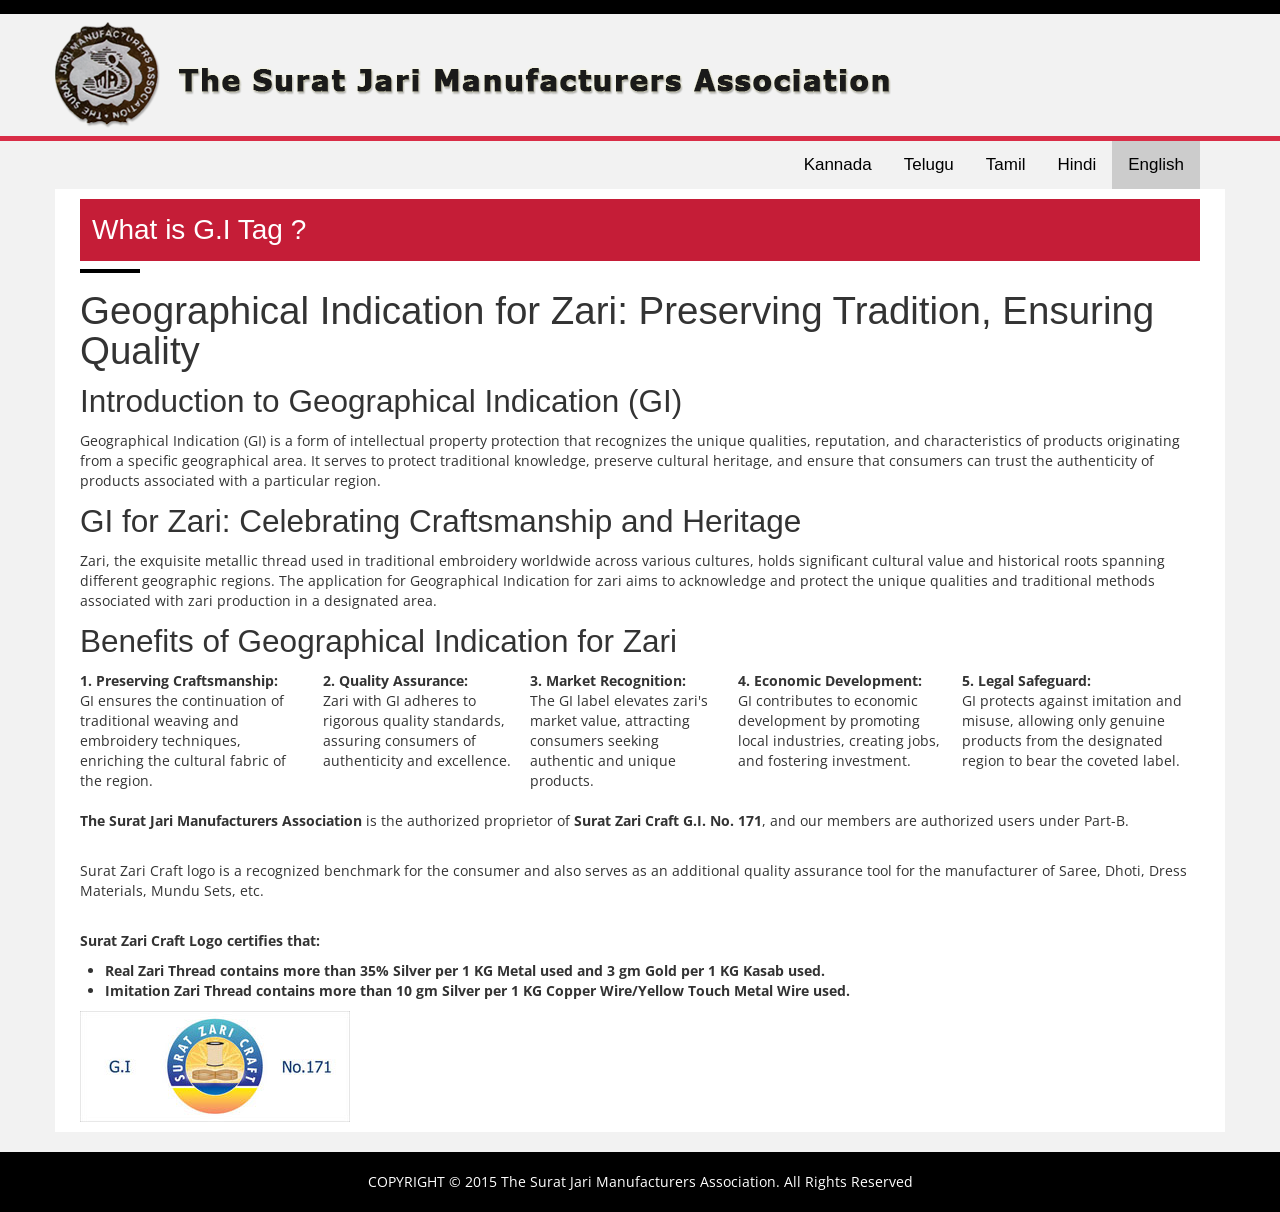
==== commit 938b5e2a: "Hindi" ====
--- a/index.html
+++ b/index.html
@@ -126,9 +126,9 @@
                                     <div class="span12 span-12">
                                         <div class="tab" style="padding: 0px 25px;display: flex;flex-direction: row-reverse;">
                                             <button class="tablinks active" onclick="openCity(event, 'English')">English</button>
+                                            <button class="tablinks" onclick="openCity(event, 'Hindi')">Hindi</button>
                                             <button class="tablinks" onclick="openCity(event, 'Tamil')">Tamil</button>
                                             <button class="tablinks" onclick="openCity(event, 'Telugu')">Telugu</button>
-                                            <!-- <button class="tablinks" onclick="openCity(event, 'Malyalam')">Malyalam</button> -->
                                             <button class="tablinks" onclick="openCity(event, 'Kannad')">Kannada</button>
                                         </div>
                                         <div class="latest-news tabcontent" Id="English">
@@ -170,7 +170,19 @@
                                             <br />
                                             <p><b>The Surat Jari Manufacturers Association</b> is the authorized proprietor of <b>Surat Zari Craft G.I. No. 171</b>, and our members are authorized users under Part-B.</p>
                                             <br />
-                                            <p>Surat Zari Craft logo is a recognized benchmark for the consumer and also serves as an additional quality assurance tool for the manufacturer of Saree, Dhoti, Dress Materials, Mundu Sets, etc. <b> Surat Zari Craft Logo certifies that the Imitation Zari Thread contains more than 10 gms Silver per 1 KG copper wire used.</b></p>
+                                            <p>Surat Zari Craft logo is a recognized benchmark for the consumer and also serves as an additional quality assurance tool for the manufacturer of Saree, Dhoti, Dress Materials, Mundu Sets, etc. </p>
+                                            <br />
+                                            <p>
+                                                <b>
+                                                    Surat Zari Craft Logo certifies that:
+                                                    <ul>
+                                                        <li> Real Zari Thread contains more than 35% Silver per 1 KG Metal used and 3 gm Gold per 1 KG Kasab used.</li>
+
+                                                        <li>  Imitation Zari Thread contains more than 10 gm Silver per 1 KG Copper Wire/Yellow Touch Metal Wire used.</li>
+                                                    </ul>
+                                                </b>
+                                            </p>
+
                                             <div>
 
                                                 <img src="surat_zari_craft.jpg"
@@ -216,7 +228,18 @@
                                             <br />
                                             <p>சூரத் ஜரி உற்பத்தியாளர்கள் சங்கம் சூரத் ஜரி கிராஃப்ட் ஜி.ஐ.யின் அங்கீகரிக்கப்பட்ட உரிமையாளராக உள்ளது. எண். 171, மற்றும் எங்கள் உறுப்பினர்கள் பகுதி-B இன் கீழ் அங்கீகரிக்கப்பட்ட பயனர்கள்.</p>
                                             <br />
-                                            <p>சூரத் ஜாரி கிராஃப்ட் லோகோ நுகர்வோருக்கு அங்கீகரிக்கப்பட்ட அளவுகோலாகும், மேலும் சேலை, வேட்டி, ஆடைப் பொருட்கள், முண்டு செட்கள் போன்றவற்றை உற்பத்தி செய்பவர்களுக்கு கூடுதல் தர உத்தரவாதக் கருவியாகவும் செயல்படுகிறது. சூரத் சாரி கிராஃப்ட் லோகோ, இமிடேஷன் சாரி த்ரெட் 10க்கும் மேற்பட்டவற்றைக் கொண்டுள்ளது என்று சான்றளிக்கிறது. பயன்படுத்தப்படும் 1 கிலோ செப்பு கம்பிக்கு gms வெள்ளி.</p>
+                                            <p>சூரத் ஜாரி கிராஃப்ட் லோகோ என்பது நுகர்வோருக்கு அங்கீகரிக்கப்பட்ட அளவுகோலாகும், மேலும் சேலை, வேட்டி, ஆடைப் பொருட்கள், முண்டு செட்கள் போன்றவற்றை உற்பத்தி செய்பவர்களுக்கு கூடுதல் தர உத்தரவாதக் கருவியாகவும் செயல்படுகிறது. </p>
+                                            <br />
+                                            <p>
+                                                <b>
+                                                    சூரத் ஜாரி கிராஃப்ட் லோகோ சான்றளிக்கிறது:
+                                                    <ul>
+                                                        <li> Real Zari Thread பயன்படுத்திய 1 KG உலோகத்திற்கு 35%க்கும் அதிகமான வெள்ளியையும், 1 KG கசாப் பயன்படுத்திய 3 gm தங்கத்தையும் கொண்டுள்ளது.</li>
+
+                                                        <li> இமிடேஷன் ஸாரி த்ரெட் 1 கிலோ செப்பு கம்பி/மஞ்சள் டச் மெட்டல் வயரில் 10 கிராம் வெள்ளிக்கு மேல் உள்ளது.</li>
+                                                    </ul>
+                                                </b>
+                                            </p>
                                             <div>
 
                                                 <img src="surat_zari_craft.jpg"
@@ -264,58 +287,81 @@
                                             <br />
                                             <p>సూరత్ జరీ మాన్యుఫ్యాక్చరర్స్ అసోసియేషన్ అనేది సూరత్ జరీ క్రాఫ్ట్ G.I యొక్క అధీకృత యజమాని. నం. 171, మరియు మా సభ్యులు పార్ట్-బి కింద అధీకృత వినియోగదారులు.</p>
                                             <br />
-                                            <p>సూరత్ జరీ క్రాఫ్ట్ లోగో అనేది వినియోగదారునికి గుర్తించబడిన బెంచ్‌మార్క్ మరియు చీర, ధోతీ, డ్రెస్ మెటీరియల్స్, ముండు సెట్‌లు మొదలైన వాటి తయారీదారులకు అదనపు నాణ్యత హామీ సాధనంగా కూడా ఉపయోగపడుతుంది. సూరత్ జరీ క్రాఫ్ట్ లోగో అనుకరణ జరీ థ్రెడ్‌లో 10 కంటే ఎక్కువ ఉన్నాయని ధృవీకరిస్తుంది. ఉపయోగించిన 1 KG రాగి తీగకు gms వెండి.</p>
-                                            <div>
+                                            <p>సూరత్ జరీ క్రాఫ్ట్ లోగో అనేది వినియోగదారునికి గుర్తించబడిన బెంచ్‌మార్క్ మరియు చీర, ధోతీ, డ్రెస్ మెటీరియల్స్, ముండు సెట్‌లు మొదలైన వాటి తయారీదారులకు అదనపు నాణ్యత హామీ సాధనంగా కూడా పనిచేస్తుంది. </p>
+                                            <br />
+                                            <p>
+                                                <b>
+                                                    సూరత్ జరీ క్రాఫ్ట్ లోగో వీటిని ధృవీకరించింది:
+                                                    <ul>
+                                                        <li> రియల్ జరీ థ్రెడ్‌లో ఉపయోగించిన 1 కేజీ మెటల్‌కు 35% కంటే ఎక్కువ వెండి మరియు ఉపయోగించిన 1 కేజీ కసాబ్‌కు 3 గ్రాముల బంగారం ఉంటుంది.</li>
+
+                                                        <li> ఇమిటేషన్ జరీ థ్రెడ్‌లో ఉపయోగించిన 1 కేజీ రాగి వైర్/ఎల్లో టచ్ మెటల్ వైర్‌కు 10 gm కంటే ఎక్కువ వెండి ఉంటుంది.</li>
+                                                    </ul>
+                                                </b>
+                                            </p> <div>
 
                                                 <img src="surat_zari_craft.jpg"
                                                      alt="GITAG.png" width="270" height="111" data-image-whitelisted="" class="CToWUd" data-bit="iit">
                                             </div>
                                         </div>
-                                        <div class="latest-news tabcontent" Id="Malyalam" style="display: none;">
-
-                                            <h2 class="h-style" style="background-color:#c51d37; padding: 15px 12px; color:#fff !important;">What is G.I Tag ?</h2>
-                                            <h1>Geographical Indication for Zari: Preserving Tradition, Ensuring Quality</h1>
-                                            <h2>Introduction to Geographical Indication (GI)</h2>
-                                            <p>
-                                                Geographical Indication (GI) is a form of intellectual property protection that recognizes the unique qualities, reputation, and characteristics of products originating from a specific geographical area. It serves to protect traditional knowledge, preserve cultural heritage, and ensure that consumers can trust the authenticity of products associated with a particular region.
-                                            </p>
-                                            <h2>GI for Zari: Celebrating Craftsmanship and Heritage</h2>
-                                            <p>
-                                                Zari, the exquisite metallic thread used in traditional embroidery worldwide across various cultures, holds significant cultural value and historical roots spanning different geographic regions. The application for Geographical Indication for zari aims to acknowledge and protect the unique qualities and traditional methods associated with zari production in a designated area.
-                                            </p>
-                                            <h2>Benefits of Geographical Indication for Zari</h2>
+                                        <div class="latest-news tabcontent" Id="Hindi" style="display: none;">
+
+                                            <h2 class="h-style" style="background-color:#c51d37; padding: 15px 12px; color:#fff !important;">जी.आई टैग क्या है?</h2>
+                                            <h1>ज़री के लिए भौगोलिक संकेत: परंपरा का संरक्षण, गुणवत्ता सुनिश्चित करना</h1>
+                                            <h2>भौगोलिक संकेत (जीआई) का परिचय</h2>
+                                            <p>
+                                                भौगोलिक संकेत (जीआई) बौद्धिक संपदा संरक्षण का एक रूप है जो एक विशिष्ट भौगोलिक क्षेत्र से उत्पन्न होने वाले उत्पादों के अद्वितीय गुणों, प्रतिष्ठा और विशेषताओं को पहचानता है। यह पारंपरिक ज्ञान की रक्षा करने, सांस्कृतिक विरासत को संरक्षित करने और यह सुनिश्चित करने का काम करता है कि उपभोक्ता किसी विशेष क्षेत्र से जुड़े उत्पादों की प्रामाणिकता पर भरोसा कर सकें।
+                                            </p>
+                                            <h2>ज़री के लिए जीआई: शिल्प कौशल और विरासत का जश्न</h2>
+                                            <p>
+                                                ज़री, विभिन्न संस्कृतियों में दुनिया भर में पारंपरिक कढ़ाई में उपयोग किया जाने वाला उत्कृष्ट धातु धागा, विभिन्न भौगोलिक क्षेत्रों में महत्वपूर्ण सांस्कृतिक मूल्य और ऐतिहासिक जड़ें रखता है। ज़री के लिए भौगोलिक संकेत के लिए आवेदन का उद्देश्य एक निर्दिष्ट क्षेत्र में ज़री उत्पादन से जुड़े अद्वितीय गुणों और पारंपरिक तरीकों को स्वीकार करना और उनकी रक्षा करना है।
+                                            </p>
+                                            <h2>ज़री के लिए भौगोलिक संकेत के लाभ</h2>
                                             <div class="olList" style="display: flex; gap: 15px;flex-direction:row">
                                                 <span>
-                                                    <b>1. Preserving Craftsmanship:</b>
-                                                    <br />GI ensures the continuation of traditional weaving and embroidery techniques, enriching the cultural fabric of the region.
-                                                </span>
-                                                <span>
-                                                    <b>2. Quality Assurance: </b>
-                                                    <br />Zari with GI adheres to rigorous quality standards, assuring consumers of authenticity and excellence.
-
-                                                </span>
-                                                <span>
-                                                    <b>3. Market Recognition:</b>
-                                                    <br />The GI label elevates zari's market value, attracting consumers seeking authentic and unique products.
-                                                </span>
-                                                <span>
-                                                    <b>4. Economic Development:</b>
-                                                    <br />GI contributes to economic development by promoting local industries, creating jobs, and fostering investment.
-                                                </span>
-                                                <span>
-                                                    <b>5. Legal Safeguard:</b>
-                                                    <br />GI protects against imitation and misuse, allowing only genuine products from the designated region to bear the coveted label.
-                                                </span>
-                                            </div>
-                                            <br />
-                                            <p><b>The Surat Jari Manufacturers Association</b> is the authorized proprietor of <b>Surat Zari Craft G.I. No. 171</b>, and our members are authorized users under Part-B.</p>
-                                            <br />
-                                            <p>Surat Zari Craft logo is a recognized benchmark for the consumer and also serves as an additional quality assurance tool for the manufacturer of Saree, Dhoti, Dress Materials, Mundu Sets, etc. <b> Surat Zari Craft Logo certifies that the Imitation Zari Thread contains more than 10 gms Silver per 1 KG copper wire used.</b></p>
-                                            <div>
-
-                                                <img src="surat_zari_craft.jpg"
-                                                     alt="GITAG.png" width="270" height="111" data-image-whitelisted="" class="CToWUd" data-bit="iit">
-                                            </div>
+                                                    <b>
+                                                        1. शिल्प कौशल का संरक्षण:
+                                                    </b>
+                                                    <br /> जीआई क्षेत्र के सांस्कृतिक ताने-बाने को समृद्ध करते हुए पारंपरिक बुनाई और कढ़ाई तकनीकों की निरंतरता सुनिश्चित करता है।
+                                                </span>
+                                                <span>
+                                                    <b>2. गुणवत्ता आश्वासन: </b>
+                                                    <br />जीआई के साथ ज़री कठोर गुणवत्ता मानकों का पालन करती है, जो उपभोक्ताओं को प्रामाणिकता और उत्कृष्टता का आश्वासन देती है।
+
+                                                </span>
+                                                <span>
+                                                    <b>3. बाज़ार की पहचान:</b>
+                                                    <br />जीआई लेबल ज़री के बाजार मूल्य को बढ़ाता है, प्रामाणिक और अद्वितीय उत्पादों की तलाश करने वाले उपभोक्ताओं को आकर्षित करता है।
+                                                </span>
+                                                <span>
+                                                    <b>4. आर्थिक विकास:</b>
+                                                    <br />जीआई स्थानीय उद्योगों को बढ़ावा देने, नौकरियां पैदा करने और निवेश को बढ़ावा देकर आर्थिक विकास में योगदान देता है।
+                                                </span>
+                                                <span>
+                                                    <b>5. कानूनी सुरक्षा:</b>
+                                                    <br />जीआई नकल और दुरुपयोग से बचाता है, जिससे केवल निर्दिष्ट क्षेत्र के वास्तविक उत्पादों को ही प्रतिष्ठित लेबल लगाने की अनुमति मिलती है।
+                                                </span>
+                                            </div>
+                                            <br />
+                                            <p>सूरत ज़री मैन्युफैक्चरर्स एसोसिएशन सूरत ज़री क्राफ्ट जी.आई. का अधिकृत मालिक है। क्रमांक 171, और हमारे सदस्य भाग-बी के तहत अधिकृत उपयोगकर्ता हैं।</p>
+                                            <br />
+                                            <p>सूरत ज़री क्राफ्ट लोगो उपभोक्ता के लिए एक मान्यता प्राप्त बेंचमार्क है और साड़ी, धोती, ड्रेस सामग्री, मुंडू सेट आदि के निर्माताओं के लिए एक अतिरिक्त गुणवत्ता आश्वासन उपकरण के रूप में भी कार्य करता है। </p>
+                                            <br />
+                                            <पी>
+                                                <b>
+                                                    सूरत ज़री क्राफ्ट लोगो प्रमाणित करता है कि:
+                                                    <ul>
+                                                        <li> असली ज़री धागे में प्रति 1 किलोग्राम प्रयुक्त धातु में 35% से अधिक चांदी होती है और प्रति 1 किलोग्राम कसाब में 3 ग्राम सोना होता है।</li>
+
+                                                        <li> नकली ज़री धागे में प्रति 1 किलोग्राम तांबे के तार/पीले टच धातु के तार में 10 ग्राम से अधिक चांदी होती है।</li>
+                                                    </ul>
+                                                </b>
+                                                </p>
+                                                <div>
+
+                                                    <img src="surat_zari_craft.jpg"
+                                                         alt="GITAG.png" width="270" height="111" data-image-whitelisted="" class="CToWUd" data-bit="iit">
+                                                </div>
                                         </div>
                                         <div class="latest-news tabcontent" Id="Kannad" style="display: none;">
 
@@ -356,8 +402,20 @@
                                             <br />
                                             <p>ಸೂರತ್ ಜರಿ ತಯಾರಕರ ಸಂಘವು ಸೂರತ್ ಝರಿ ಕ್ರಾಫ್ಟ್ G.I ನ ಅಧಿಕೃತ ಮಾಲೀಕರಾಗಿದ್ದಾರೆ. ಸಂಖ್ಯೆ 171, ಮತ್ತು ನಮ್ಮ ಸದಸ್ಯರು ಭಾಗ-ಬಿ ಅಡಿಯಲ್ಲಿ ಅಧಿಕೃತ ಬಳಕೆದಾರರು.</p>
                                             <br />
-                                            <p>ಸೂರತ್ ಝರಿ ಕ್ರಾಫ್ಟ್ ಲೋಗೋ ಗ್ರಾಹಕರಿಗೆ ಮಾನ್ಯತೆ ಪಡೆದ ಮಾನದಂಡವಾಗಿದೆ ಮತ್ತು ಸೀರೆ, ಧೋತಿ, ಡ್ರೆಸ್ ಮೆಟೀರಿಯಲ್ಸ್, ಮುಂಡು ಸೆಟ್‌ಗಳು, ಇತ್ಯಾದಿಗಳ ತಯಾರಕರಿಗೆ ಹೆಚ್ಚುವರಿ ಗುಣಮಟ್ಟದ ಭರವಸೆ ಸಾಧನವಾಗಿ ಕಾರ್ಯನಿರ್ವಹಿಸುತ್ತದೆ. ಸೂರತ್ ಝರಿ ಕ್ರಾಫ್ಟ್ ಲೋಗೋ ಅನುಕರಣೆ ಝರಿ ಥ್ರೆಡ್ 10 ಕ್ಕಿಂತ ಹೆಚ್ಚು ಒಳಗೊಂಡಿದೆ ಎಂದು ಪ್ರಮಾಣೀಕರಿಸುತ್ತದೆ. ಪ್ರತಿ 1 ಕೆಜಿ ತಾಮ್ರದ ತಂತಿಗೆ gms ಬೆಳ್ಳಿ ಬಳಸಲಾಗುತ್ತದೆ.</p>
-                                            <div>
+                                            <p>Surat Zari Craft logo is a recognized benchmark for the consumer and also serves as an additional quality assurance tool for the manufacturer of Saree, Dhoti, Dress Materials, Mundu Sets, etc. </p>
+                                            <br />
+                                            <p>ಸೂರತ್ ಝರಿ ಕ್ರಾಫ್ಟ್ ಲೋಗೋ ಗ್ರಾಹಕರಿಗೆ ಮಾನ್ಯತೆ ಪಡೆದ ಮಾನದಂಡವಾಗಿದೆ ಮತ್ತು ಸೀರೆ, ಧೋತಿ, ಡ್ರೆಸ್ ಮೆಟೀರಿಯಲ್ಸ್, ಮುಂಡು ಸೆಟ್‌ಗಳು ಇತ್ಯಾದಿಗಳ ತಯಾರಕರಿಗೆ ಹೆಚ್ಚುವರಿ ಗುಣಮಟ್ಟದ ಭರವಸೆ ಸಾಧನವಾಗಿಯೂ ಕಾರ್ಯನಿರ್ವಹಿಸುತ್ತದೆ. </p>
+                                            <br />
+                                            <p>
+                                                <b>
+                                                    ಸೂರತ್ ಜರಿ ಕ್ರಾಫ್ಟ್ ಲೋಗೋ ಇದನ್ನು ಪ್ರಮಾಣೀಕರಿಸುತ್ತದೆ:
+                                                    <ul>
+                                                        <li> ರಿಯಲ್ ಝರಿ ಥ್ರೆಡ್ ಪ್ರತಿ 1 ಕೆ.ಜಿ ಲೋಹಕ್ಕೆ 35% ಕ್ಕಿಂತ ಹೆಚ್ಚು ಬೆಳ್ಳಿ ಮತ್ತು 1 ಕೆ.ಜಿ ಕಸಬ್ ಬಳಸಿದ ಪ್ರತಿ 3 ಗ್ರಾಂ ಚಿನ್ನವನ್ನು ಹೊಂದಿರುತ್ತದೆ.</li>
+
+                                                        <li> ಅನುಕರಣೆ ಝರಿ ಥ್ರೆಡ್ ಪ್ರತಿ 1 ಕೆ.ಜಿ ತಾಮ್ರದ ತಂತಿ/ಹಳದಿ ಟಚ್ ಮೆಟಲ್ ವೈರ್ ಬಳಸಿದ ಪ್ರತಿ 10 ಗ್ರಾಂ ಬೆಳ್ಳಿಗಿಂತ ಹೆಚ್ಚಿನದನ್ನು ಹೊಂದಿರುತ್ತದೆ.</li>
+                                                    </ul>
+                                                </b>
+                                            </p><div>
 
                                                 <img src="surat_zari_craft.jpg"
                                                      alt="GITAG.png" width="270" height="111" data-image-whitelisted="" class="CToWUd" data-bit="iit">
@@ -389,19 +447,19 @@
 
     <script src="js/bootstrap.min.js"></script>
     <script>
-    function openCity(evt, cityName) {
-  var i, tabcontent, tablinks;
-  tabcontent = document.getElementsByClassName("tabcontent");
-  for (i = 0; i < tabcontent.length; i++) {
-    tabcontent[i].style.display = "none";
-  }
-  tablinks = document.getElementsByClassName("tablinks");
-  for (i = 0; i < tablinks.length; i++) {
-    tablinks[i].className = tablinks[i].className.replace(" active", "");
-  }
-  document.getElementById(cityName).style.display = "block";
-  evt.currentTarget.className += " active";
-}
+        function openCity(evt, cityName) {
+            var i, tabcontent, tablinks;
+            tabcontent = document.getElementsByClassName("tabcontent");
+            for (i = 0; i < tabcontent.length; i++) {
+                tabcontent[i].style.display = "none";
+            }
+            tablinks = document.getElementsByClassName("tablinks");
+            for (i = 0; i < tablinks.length; i++) {
+                tablinks[i].className = tablinks[i].className.replace(" active", "");
+            }
+            document.getElementById(cityName).style.display = "block";
+            evt.currentTarget.className += " active";
+        }
     </script>
 </body>
 
